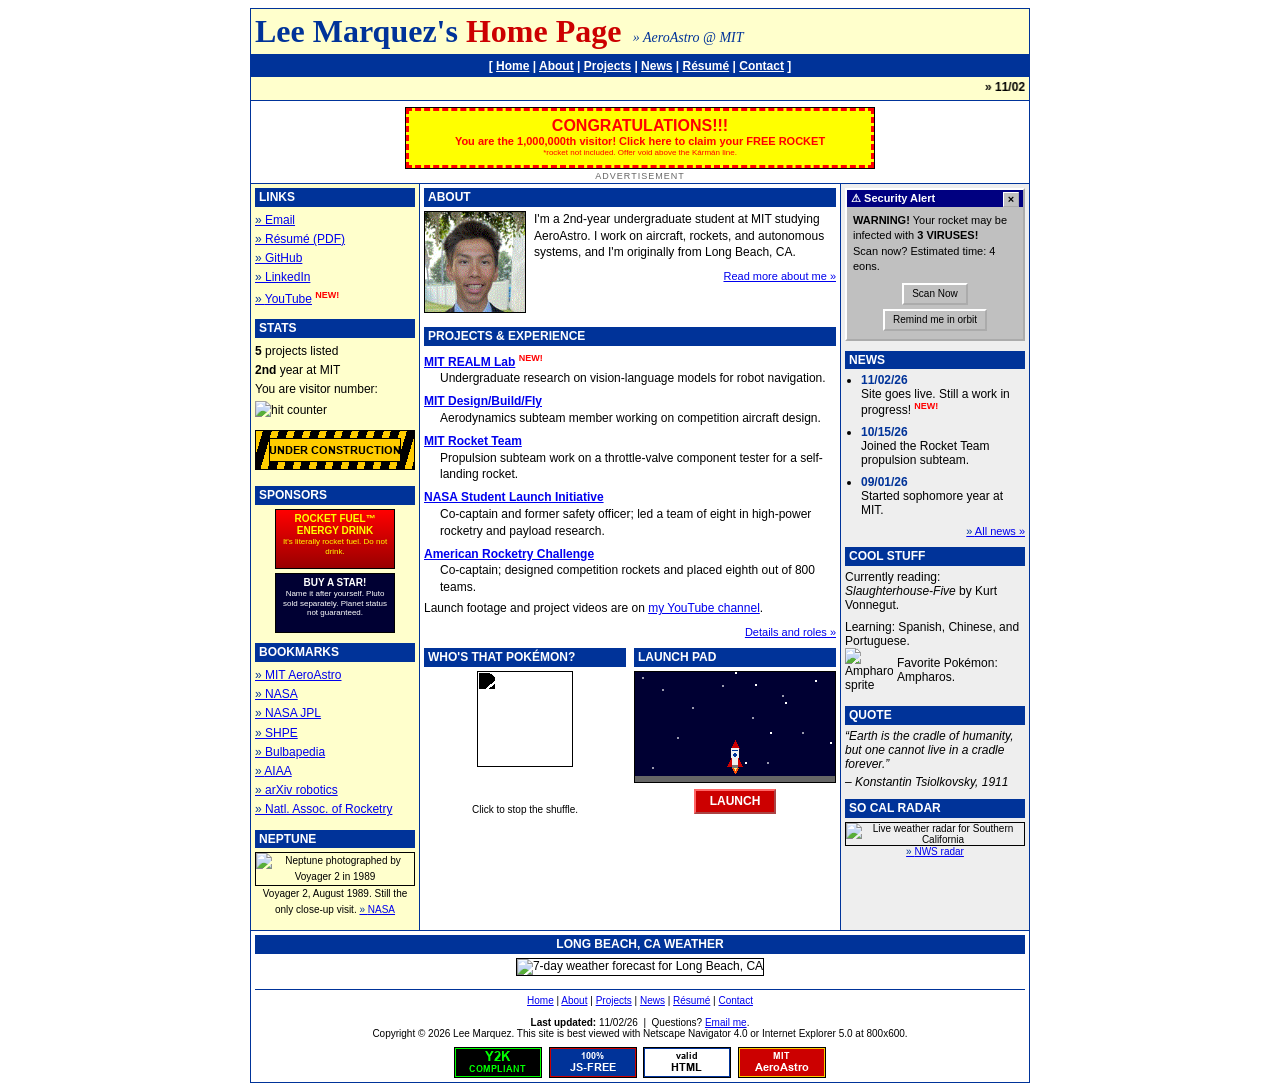
==== index.html @ 232dcd67 "Add satire ads, popup chain, fake toolbar, and launch easter eggs - Rotating 468x60 banner of fake a" ====
<!DOCTYPE html>
<html lang="en">
<head>
  <meta charset="UTF-8">
  <meta name="viewport" content="width=device-width, initial-scale=1.0">
  <meta name="description" content="Lee Marquez, aerospace engineering student.">
  <title>Lee Marquez's Home Page</title>
  <link rel="icon" href="favicon.ico">
  <link rel="stylesheet" href="style.css">
</head>
<body>
<!-- Hidden switches for the toys. They live up here so the whole page can react to them
     (see "cross-toy easter eggs" in style.css). Order matters for the CSS: popup switches first, then launch. -->
<!-- Which popup is showing: s1 Security Alert, s2 Are you sure, s3 Install Toolbar, s0 none. -->
<input type="radio" name="stage" id="s1" checked autocomplete="off">
<input type="radio" name="stage" id="s2" autocomplete="off">
<input type="radio" name="stage" id="s3" autocomplete="off">
<input type="radio" name="stage" id="s0" autocomplete="off">
<input type="checkbox" id="install" autocomplete="off">
<input type="checkbox" id="tbclose" autocomplete="off">
<input type="checkbox" id="tbsearch" autocomplete="off">
<input type="checkbox" id="moresearch" autocomplete="off">
<input type="checkbox" id="blocker" autocomplete="off">
<input type="radio" name="pop" id="pop0" checked autocomplete="off">
<input type="radio" name="pop" id="popscan" autocomplete="off">
<input type="radio" name="pop" id="popremind" autocomplete="off">
<input type="radio" name="pop" id="popcancel" autocomplete="off">
<input type="checkbox" id="launch" autocomplete="off">
<!-- Hidden until liftoff, then streaks across the whole page. -->
<img class="flyer" src="Images/rocket.gif" alt="" width="32" height="72">

<!-- ===================== HEADER (same on every page) ===================== -->
<table class="page" width="100%" cellspacing="0" cellpadding="4">
<tr>
  <td class="logo" colspan="3">
    <a class="sitename" href="index.html">Lee Marquez's <span class="alt">Home Page</span></a>
    <span class="tagline">&raquo; AeroAstro @ MIT</span>
  </td>
</tr>
<tr>
  <td class="nav" colspan="3">
    <b>[</b> <a href="index.html">Home</a> <b>|</b>
    <a href="about.html">About</a> <b>|</b>
    <a href="projects.html">Projects</a> <b>|</b>
    <a href="news.html">News</a> <b>|</b>
    <a href="resume26.pdf">R&eacute;sum&eacute;</a> <b>|</b>
    <a href="contact.html">Contact</a> <b>]</b>
  </td>
</tr>

<!-- ===================== FAKE TOOLBAR (appears after "installing" it from the third popup) ===================== -->
<tr class="toolbar tb-main">
  <td colspan="3">
    <!-- Search shows results. "+13 more" adds a row of search bars. Weather jumps to the forecast. The blocker hides every popup. -->
    <b>TurboThrust Toolbar</b>
    <span class="tb-search"><input type="text" placeholder="Search the web"> <label for="tbsearch" class="tb-btn">Search</label></span>
    <a href="#weather" class="tb-item">&#9728; 72&deg;F Long Beach</a>
    <label for="blocker" class="tb-item">Pop-up blocker: <b class="blk-off">OFF</b><b class="blk-on">ON</b></label>
    <label for="moresearch" class="tb-item tb-more"><span class="more-off">+13 more &raquo;</span><span class="more-on">&laquo; That's enough</span></label>
    <label for="tbclose" class="x tb-x" title="Remove toolbar">&times;</label>
  </td>
</tr>
<!-- The "+13 more": twelve search bars and a second weather widget. -->
<tr class="toolbar tb-extra">
  <td colspan="3">
    <input type="text" placeholder="Search"> <input type="text" placeholder="Search"> <input type="text" placeholder="Search"> <input type="text" placeholder="Search">
    <input type="text" placeholder="Search"> <input type="text" placeholder="Search"> <input type="text" placeholder="Search"> <input type="text" placeholder="Search">
    <input type="text" placeholder="Search"> <input type="text" placeholder="Search"> <input type="text" placeholder="Search"> <input type="text" placeholder="Search">
    <a href="#weather" class="tb-item">&#9728; 72&deg;F Long Beach</a>
  </td>
</tr>
<tr class="toolbar tb-results">
  <td colspan="3">
    <b>Sponsored:</b>
    <a href="https://www.youtube.com/watch?v=dQw4w9WgXcQ">Claim your FREE ROCKET</a> &middot;
    <a href="https://www.youtube.com/watch?v=dQw4w9WgXcQ">Download More Thrust</a> &middot;
    <a href="https://www.youtube.com/watch?v=dQw4w9WgXcQ">Hot satellites in your orbit</a> &middot;
    <a href="https://ejgomez.com/">Some guy named Ernesto</a> &middot;
    <a href="https://sigmanu.mit.edu/">Sigma Nu at MIT</a><br>
    <b>Results:</b>
    <a href="projects.html">Projects &amp; experience</a> &middot;
    <a href="about.html">About Lee</a> &middot;
    <a href="news.html">News</a> &middot;
    <a href="contact.html">Contact</a>
    &nbsp; Did you mean: <a href="projects.html"><i>rockets</i></a>?
  </td>
</tr>

<!-- ===================== TICKER ===================== -->
<tr>
  <td class="ticker" colspan="3">
    <!-- Scrolling headlines. Keep it to the newest two or three news items. -->
    <marquee scrollamount="3">
      <span class="onlaunch"><b class="breaking">&raquo; BREAKING:</b> A rocket has launched from this page. Officials ask that you watch it on YouTube. &nbsp;&nbsp;&nbsp;</span>
      <b>&raquo; 11/02/26:</b> Site goes live! &nbsp;&nbsp;&nbsp;
      <b>&raquo; 10/15/26:</b> Joined the Rocket Team propulsion subteam. &nbsp;&nbsp;&nbsp;
      <b>&raquo;</b> Welcome to my home page. Sign in, look around, and come back soon!
    </marquee>
  </td>
</tr>

<!-- ===================== SPONSOR BANNER (fake ads, all satire) ===================== -->
<tr>
  <td class="adrow" colspan="3">
    <!-- Rotating 468x60 banner, pure CSS: the stack slides up one ad every 5 seconds.
         Every ad links to a certain music video. To add an ad, copy an <a class="ad"> block,
         give it a new adN class in style.css, and update the three numbers marked AD COUNT. -->
    <div class="banner">
      <div class="adstack">
        <a class="ad ad1" href="https://www.youtube.com/watch?v=dQw4w9WgXcQ" title="You did not win"><big><span class="blink">CONGRATULATIONS!!!</span></big>You are the 1,000,000th visitor! Click here to claim your FREE ROCKET<small>*rocket not included. Offer void above the K&aacute;rm&aacute;n line.</small></a>
        <a class="ad ad2" href="https://www.youtube.com/watch?v=dQw4w9WgXcQ" title="Not medical advice"><big>Tired of GRAVITY?</big>Ask your doctor about ESCAPE VELOCITY&trade;<small>Side effects may include leaving Earth. 11.2 km/s. Results may vary.</small></a>
        <a class="ad ad3" href="https://www.youtube.com/watch?v=dQw4w9WgXcQ" title="Delta-v charges may apply"><big><span class="blink">HOT SATELLITES</span> IN YOUR ORBIT</big>want to RENDEZVOUS with you tonight!<small>Must be 18+ and within 400 km. Delta-v charges may apply.</small></a>
        <a class="ad ad4" href="https://www.youtube.com/watch?v=dQw4w9WgXcQ" title="It does not work like that"><big>DOWNLOAD MORE THRUST</big>Only $19.99/month. No hardware required!<small>Compatible with Windows 98 and Saturn V.</small></a>
        <a class="ad ad5" href="https://www.youtube.com/watch?v=dQw4w9WgXcQ" title="Splash"><img src="https://raw.githubusercontent.com/PokeAPI/sprites/master/sprites/pokemon/129.png" alt="" width="48" height="48"><big><span class="blink">PUNCH THE MAGIKARP</span></big>and WIN a SHINY AMPHAROS!<small>Magikarp used Splash. Nothing happened. 1 in 8192 odds.</small></a>
        <!-- This one only shows up after the launch pad fires. -->
        <a class="ad ad7 onlaunch" href="https://www.youtube.com/watch?v=dQw4w9WgXcQ" title="Too late"><big><span class="blink">WAS THAT YOUR ROCKET?!</span></big>Call 1-800-SPLASHDOWN for ROCKET INSURANCE<small>Coverage begins one (1) business day after liftoff.</small></a>
        <a class="ad ad6" href="https://ejgomez.com/mancala/" title="A real link, for once"><big>PLAY MANCALA ONLINE!</big>100% FREE and 100% AD-FREE<small>This is an ad. Seeds not included. ejgomez.com/mancala</small></a>
      </div>
    </div>
    <span class="adlabel">advertisement</span>
  </td>
</tr>

<!-- ===================== BODY: 3 COLUMNS ===================== -->
<tr valign="top">

  <!-- ---------- LEFT COLUMN ---------- -->
  <td class="left" width="160">
    <div class="bar">links</div>
    <a href="mailto:leexum@mit.edu">Email</a><br>
    <a href="resume26.pdf">R&eacute;sum&eacute; (PDF)</a><br>
    <a href="https://github.com/leeneptune">GitHub</a><br>
    <a href="https://www.linkedin.com/in/leemarquez/">LinkedIn</a><br>
    <a href="https://www.youtube.com/@leemarquez8995">YouTube</a> <span class="new">NEW!</span><br>

    <div class="bar">stats</div>
    <b>5</b> projects listed<br>
    <b>2nd</b> year at MIT<br>
    You are visitor number:<br>
    <!-- Live hit counter image from hits.sh; it counts every time the image loads. -->
    <img class="counter" src="https://hits.sh/leeneptune.github.io.svg?label=visitors&amp;color=003399&amp;labelColor=cc0000&amp;style=flat-square" alt="hit counter">

    <p class="badge"><img src="Images/underconstruction.gif" alt="Under construction" width="160" height="40"></p>

    <div class="bar">sponsors</div>
    <!-- Fake 120x60 button ads. Satire. They go to a certain music video. -->
    <a class="sponsor sp1" href="https://www.youtube.com/watch?v=dQw4w9WgXcQ">ROCKET FUEL&trade;<br>ENERGY DRINK<br><small>It's literally rocket fuel. Do not drink.</small></a>
    <a class="sponsor sp2" href="https://www.youtube.com/watch?v=dQw4w9WgXcQ">BUY A STAR!<br><small>Name it after yourself. Pluto sold separately. Planet status not guaranteed.</small></a>

    <div class="bar">bookmarks</div>
    <!-- Template: <a href="#">Name</a><br> -->
    <a href="https://aeroastro.mit.edu/">MIT AeroAstro</a><br>
    <a href="https://www.nasa.gov/">NASA</a><br>
    <a href="https://www.jpl.nasa.gov/">NASA JPL</a><br>
    <a href="https://shpe.org/">SHPE</a><br>
    <a href="https://bulbapedia.bulbagarden.net/">Bulbapedia</a><br>
    <a href="https://www.aiaa.org/">AIAA</a><br>
    <a href="https://arxiv.org/list/cs.RO/recent">arXiv robotics</a><br>
    <a href="https://www.nar.org/">Natl. Assoc. of Rocketry</a><br>

    <div class="bar">neptune</div>
    <!-- Voyager 2's full-disk portrait of Neptune, 1989, from the NASA image library (PIA01492). -->
    <p class="live"><img src="https://images-assets.nasa.gov/image/PIA01492/PIA01492~small.jpg" alt="Neptune photographed by Voyager 2 in 1989" width="150" height="150"><br>
    Voyager 2, August 1989. Still the only close-up visit. <a href="https://images.nasa.gov/details/PIA01492">NASA</a></p>
  </td>

  <!-- ---------- CENTER COLUMN ---------- -->
  <td class="center">
    <div class="bar">about</div>
    <img class="photo" src="Images/portrait.gif" alt="Portrait of Lee Marquez" width="100" align="left">
    <p>I'm a 2nd-year undergraduate student at MIT studying AeroAstro. I work on aircraft,
    rockets, and autonomous systems, and I'm originally from Long Beach, CA.</p>
    <p class="more"><a href="about.html">Read more about me &raquo;</a></p>
    <br clear="all">

    <div class="bar">projects &amp; experience</div>
    <!-- Template:
      <dt><a href="#">Name</a></dt>
      <dd>One-line description.</dd>
    -->
    <dl class="projects">
      <dt><a href="https://aeroastro.mit.edu/realm/">MIT REALM Lab</a> <span class="new">NEW!</span></dt>
      <dd>Undergraduate research on vision-language models for robot navigation.</dd>

      <dt><a href="https://web.mit.edu/dbf/www/">MIT Design/Build/Fly</a></dt>
      <dd>Aerodynamics subteam member working on competition aircraft design.</dd>

      <dt><a href="https://rocketry.mit.edu/home">MIT Rocket Team</a></dt>
      <dd>Propulsion subteam work on a throttle-valve component tester for a self-landing rocket.</dd>

      <dt><a href="https://www.nasa.gov/learning-resources/nasa-student-launch/">NASA Student Launch Initiative</a></dt>
      <dd>Co-captain and former safety officer; led a team of eight in high-power rocketry and payload research.</dd>

      <dt><a href="https://www.rocketrychallenge.org/">American Rocketry Challenge</a></dt>
      <dd>Co-captain; designed competition rockets and placed eighth out of 800 teams.</dd>
    </dl>
    <p>Launch footage and project videos are on <a href="https://www.youtube.com/@leemarquez8995">my YouTube channel</a>.</p>
    <p class="more"><a href="projects.html">Details and roles &raquo;</a></p>

    <!-- Two toy boxes side by side. Both are checkbox + CSS tricks, no scripts. -->
    <table class="toys" width="100%" cellspacing="0" cellpadding="0">
    <tr valign="top">
      <td width="50%">
        <div class="bar">who's that pok&eacute;mon?</div>
        <!-- The reel shuffles through these silhouettes; clicking freezes one and reveals it.
             To add a Pokemon, copy a <span class="mon"> line and update the three numbers in style.css marked REEL COUNT. -->
        <div class="wtp">
          <!-- Three states, one radio each: 0 shuffling, 1 stopped, 2 revealed. Each click advances to the next. -->
          <input type="radio" name="wtp" id="wtp0" checked autocomplete="off">
          <input type="radio" name="wtp" id="wtp1" autocomplete="off">
          <input type="radio" name="wtp" id="wtp2" autocomplete="off">
          <div class="wtp-box">
            <span class="reel">
              <span class="mon"><img src="https://raw.githubusercontent.com/PokeAPI/sprites/master/sprites/pokemon/1.png" alt="" width="96" height="96"><br><b>It's Bulbasaur!</b></span>
              <span class="mon"><img src="https://raw.githubusercontent.com/PokeAPI/sprites/master/sprites/pokemon/4.png" alt="" width="96" height="96"><br><b>It's Charmander!</b></span>
              <span class="mon"><img src="https://raw.githubusercontent.com/PokeAPI/sprites/master/sprites/pokemon/6.png" alt="" width="96" height="96"><br><b>It's Charizard!</b></span>
              <span class="mon"><img src="https://raw.githubusercontent.com/PokeAPI/sprites/master/sprites/pokemon/7.png" alt="" width="96" height="96"><br><b>It's Squirtle!</b></span>
              <span class="mon"><img src="https://raw.githubusercontent.com/PokeAPI/sprites/master/sprites/pokemon/25.png" alt="" width="96" height="96"><br><b>It's Pikachu!</b></span>
              <span class="mon"><img src="https://raw.githubusercontent.com/PokeAPI/sprites/master/sprites/pokemon/39.png" alt="" width="96" height="96"><br><b>It's Jigglypuff!</b></span>
              <span class="mon"><img src="https://raw.githubusercontent.com/PokeAPI/sprites/master/sprites/pokemon/52.png" alt="" width="96" height="96"><br><b>It's Meowth!</b></span>
              <span class="mon"><img src="https://raw.githubusercontent.com/PokeAPI/sprites/master/sprites/pokemon/54.png" alt="" width="96" height="96"><br><b>It's Psyduck!</b></span>
              <span class="mon"><img src="https://raw.githubusercontent.com/PokeAPI/sprites/master/sprites/pokemon/94.png" alt="" width="96" height="96"><br><b>It's Gengar!</b></span>
              <span class="mon"><img src="https://raw.githubusercontent.com/PokeAPI/sprites/master/sprites/pokemon/129.png" alt="" width="96" height="96"><br><b>It's Magikarp!</b></span>
              <span class="mon"><img src="https://raw.githubusercontent.com/PokeAPI/sprites/master/sprites/pokemon/130.png" alt="" width="96" height="96"><br><b>It's Gyarados!</b></span>
              <span class="mon"><img src="https://raw.githubusercontent.com/PokeAPI/sprites/master/sprites/pokemon/131.png" alt="" width="96" height="96"><br><b>It's Lapras!</b></span>
              <span class="mon"><img src="https://raw.githubusercontent.com/PokeAPI/sprites/master/sprites/pokemon/133.png" alt="" width="96" height="96"><br><b>It's Eevee!</b></span>
              <span class="mon"><img src="https://raw.githubusercontent.com/PokeAPI/sprites/master/sprites/pokemon/143.png" alt="" width="96" height="96"><br><b>It's Snorlax!</b></span>
              <span class="mon"><img src="https://raw.githubusercontent.com/PokeAPI/sprites/master/sprites/pokemon/149.png" alt="" width="96" height="96"><br><b>It's Dragonite!</b></span>
              <span class="mon"><img src="https://raw.githubusercontent.com/PokeAPI/sprites/master/sprites/pokemon/150.png" alt="" width="96" height="96"><br><b>It's Mewtwo!</b></span>
              <span class="mon"><img src="https://raw.githubusercontent.com/PokeAPI/sprites/master/sprites/pokemon/151.png" alt="" width="96" height="96"><br><b>It's Mew!</b></span>
              <span class="mon"><img src="https://raw.githubusercontent.com/PokeAPI/sprites/master/sprites/pokemon/155.png" alt="" width="96" height="96"><br><b>It's Cyndaquil!</b></span>
              <span class="mon"><img src="https://raw.githubusercontent.com/PokeAPI/sprites/master/sprites/pokemon/158.png" alt="" width="96" height="96"><br><b>It's Totodile!</b></span>
              <span class="mon"><img src="https://raw.githubusercontent.com/PokeAPI/sprites/master/sprites/pokemon/179.png" alt="" width="96" height="96"><br><b>It's Mareep!</b></span>
              <span class="mon"><img src="https://raw.githubusercontent.com/PokeAPI/sprites/master/sprites/pokemon/196.png" alt="" width="96" height="96"><br><b>It's Espeon!</b></span>
              <span class="mon"><img src="https://raw.githubusercontent.com/PokeAPI/sprites/master/sprites/pokemon/197.png" alt="" width="96" height="96"><br><b>It's Umbreon!</b></span>
              <span class="mon"><img src="https://raw.githubusercontent.com/PokeAPI/sprites/master/sprites/pokemon/248.png" alt="" width="96" height="96"><br><b>It's Tyranitar!</b></span>
              <span class="mon"><img src="https://raw.githubusercontent.com/PokeAPI/sprites/master/sprites/pokemon/249.png" alt="" width="96" height="96"><br><b>It's Lugia!</b></span>
              <span class="mon"><img src="https://raw.githubusercontent.com/PokeAPI/sprites/master/sprites/pokemon/250.png" alt="" width="96" height="96"><br><b>It's Ho-Oh!</b></span>
            </span>
            <label for="wtp1" class="wl wl1" title="Click to stop"></label>
            <label for="wtp2" class="wl wl2" title="Click to reveal"></label>
            <label for="wtp0" class="wl wl0" title="Click to shuffle again"></label>
          </div>
          <p class="wtp-hint h0">Click to stop the shuffle.</p>
          <p class="wtp-hint h1">Who is it? Click to reveal.</p>
          <p class="wtp-hint h2">Click again to shuffle.</p>
        </div>
      </td>
      <td width="50%">
        <div class="bar">launch pad</div>
        <div class="launch">
          <div class="pad">
            <span class="stars"></span>
            <span class="smoke"></span>
            <span class="count"></span>
            <img class="rocket" src="Images/rocket.gif" alt="Rocket" width="16" height="36">
            <span class="ground"></span>
            <!-- Appears after liftoff. -->
            <a class="watch" href="https://www.youtube.com/@leemarquez8995">Watch the real launches<br>on YouTube &raquo;</a>
          </div>
          <label for="launch" class="btn"></label>
        </div>
      </td>
    </tr>
    </table>
  </td>

  <!-- ---------- RIGHT COLUMN ---------- -->
  <td class="right" width="180">
    <!-- Fake Windows 95 popups. The stage radios (#s1 #s2 #s3 #s0) and the body radios (#pop0 #popscan #popremind #popcancel)
         are at the top of <body>. The x on each popup moves to the next stage: alert, are you sure, toolbar, then none.
         Installing from the third (#install) adds the toolbar under the nav; closing the finished install reopens this one.
         The scan never finishes. The reminder fires when the launch pad toy's #launch box is checked. -->
    <div class="popup popup1">
      <div class="title"><label for="s2" class="x x1" title="Close">&times;</label><label for="s0" class="x x2" title="Close">&times;</label>&#9888; Security Alert</div>

      <div class="body b0">
        <b>WARNING!</b> Your rocket may be infected with <b class="blink">3 VIRUSES!</b><br>
        Scan now? Estimated time: 4 eons.
        <div class="buttons95"><label for="popscan">Scan Now</label> <label for="popremind">Remind me in orbit</label></div>
      </div>

      <div class="body bscan">
        Scanning <span class="scanpart"></span><br>
        <div class="progress"><span class="fill"></span></div>
        <span class="pct"></span> complete<br>Threats found: <b class="threats"></b><br>
        <small>Time remaining: <span class="eta"></span></small>
        <div class="buttons95"><label for="popcancel">Cancel</label></div>
      </div>

      <div class="body bcancel">
        <b>Scan cancelled.</b> <b class="blink">3 VIRUSES</b> remain on your rocket. Would you like to try again?
        <div class="buttons95"><label for="popscan">Scan Now</label> <label for="popremind">Remind me in orbit</label></div>
      </div>

      <div class="body bremind">
        <span class="orbit0">Reminder set. We'll check back when you reach orbit.<br>
        Current altitude: 0 km. <span class="blink">Waiting...</span><br>
        <small>Hint: there is a launch pad on this page.</small></span>
        <span class="orbit1"><b>You are in orbit!</b> Your rocket <b>still</b> has <b class="blink">3 VIRUSES!</b> They came with you.
        <div class="buttons95"><label for="popscan">Scan Now</label></div></span>
      </div>
    </div>

    <!-- Second popup. "Go back" returns to the alert; x and "I'm sure" go on to the toolbar offer. -->
    <div class="popup popup2">
      <div class="title"><label for="s3" class="x" title="Close">&times;</label>&#9888; Are you sure?</div>
      <div class="body b2">
        Closing that window may leave your rocket unprotected.<br>
        <b class="blink">3 VIRUSES</b> remain.
        <div class="buttons95"><label for="s1">Go back</label> <label for="s3">I'm sure</label></div>
      </div>
    </div>

    <!-- Third popup. Its x ends the chain. Install (#install) runs a fake 4-second install, then the toolbar
         appears. Close on the finished install brings the alert back, whose x then just closes it (s0). -->
    <div class="popup popup3">
      <div class="title"><label for="s0" class="x" title="Close">&times;</label>&#9881; <span class="t-ask">Install Toolbar?</span><span class="t-inst">TurboThrust Setup</span></div>
      <div class="body b2">
        Install the <b>TurboThrust Toolbar</b>? Includes a search bar, a weather widget, and 13 more.
        <div class="buttons95"><label for="install">Install</label> <label for="install">Install</label></div>
      </div>
      <div class="body b-install">
        <span class="inst-status"></span>
        <div class="progress"><span class="fill inst-fill"></span></div>
        <span class="inst-pct"></span> complete
        <div class="buttons95"><label for="s1" class="inst-close">Close</label></div>
      </div>
    </div>

    <div class="bar">news</div>
    <!-- Latest three only. Full history lives on news.html. Template: <li><b>MM/DD/YY</b><br>Text.</li> -->
    <ul class="news">
      <li><b>11/02/26</b><br>Site goes live. Still a work in progress! <span class="new">NEW!</span></li>
      <li><b>10/15/26</b><br>Joined the Rocket Team propulsion subteam.</li>
      <li><b>09/01/26</b><br>Started sophomore year at MIT.</li>
    </ul>
    <p class="more"><a href="news.html">All news &raquo;</a></p>

    <div class="bar">cool stuff</div>
    <!-- One <p> per item. Add or remove lines freely. -->
    <p>Currently reading: <i>Slaughterhouse-Five</i> by Kurt Vonnegut.</p>
    <p>Learning: Spanish, Chinese, and Portuguese.</p>
    <!-- Sprite comes from the PokeAPI sprite repo. Change the number at the end of the URL to change the Pokemon (181 = Ampharos). -->
    <p><img class="sprite" src="https://raw.githubusercontent.com/PokeAPI/sprites/master/sprites/pokemon/181.png" alt="Ampharos sprite" width="48" height="48" align="left">Favorite Pok&eacute;mon: Ampharos.<br clear="all"></p>

    <div class="bar">quote</div>
    <p class="quote">&ldquo;Earth is the cradle of humanity, but one cannot live in a cradle forever.&rdquo;</p>
    <p class="quote">&ndash; Konstantin Tsiolkovsky, 1911</p>

    <div class="bar">so cal radar</div>
    <!-- Live radar loop from the National Weather Service, Santa Ana Mountains site (KSOX). -->
    <p class="live"><img src="https://radar.weather.gov/ridge/standard/KSOX_0.gif" alt="Live weather radar for Southern California" width="170" height="156"><br>
    <a href="https://radar.weather.gov/station/KSOX/standard">NWS radar</a></p>
  </td>

</tr>

<!-- ===================== WEATHER STRIP ===================== -->
<tr>
  <td class="weather" colspan="3" id="weather">
    <div class="bar">long beach, ca weather</div>
    <!-- 7-day forecast image from 7timer.info. Change lat/lon in the URL to move it. -->
    <img src="https://www.7timer.info/bin/civillight.php?lon=-118.19&amp;lat=33.77&amp;ac=0&amp;lang=en&amp;unit=british&amp;output=internal&amp;tzshift=0" alt="7-day weather forecast for Long Beach, CA" width="500" height="120">
  </td>
</tr>

<!-- ===================== FOOTER (same on every page) ===================== -->
<tr>
  <td class="footer" colspan="3">
    <hr>
    <a href="index.html">Home</a> |
    <a href="about.html">About</a> |
    <a href="projects.html">Projects</a> |
    <a href="news.html">News</a> |
    <a href="resume26.pdf">R&eacute;sum&eacute;</a> |
    <a href="contact.html">Contact</a>
    <br><br>
    <b>Last updated:</b> 11/02/26 &nbsp;|&nbsp; Questions? <a href="mailto:leexum@mit.edu">Email me</a>.
    <br>
    Copyright &copy; 2026 Lee Marquez. This site is best viewed with Netscape Navigator 4.0 or Internet Explorer 5.0 at 800x600.
    <p class="buttons">
      <!-- 88x31 buttons live in Images/buttons/. Add an <img> here to add one. -->
      <img src="Images/buttons/y2k.gif" alt="Y2K compliant" width="88" height="31">
      <img src="Images/buttons/nojs.gif" alt="100% JavaScript-free" width="88" height="31">
      <img src="Images/buttons/html.gif" alt="Valid HTML" width="88" height="31">
      <a href="https://aeroastro.mit.edu/"><img src="Images/buttons/aeroastro.gif" alt="MIT AeroAstro" width="88" height="31"></a>
    </p>
  </td>
</tr>
</table>

</body>
</html>
---- style.css ----
/* 1990s portal look: white page, navy bars, small Verdana. */

html { color-scheme: light; }

body {
  margin: 8px;
  background: #ffffff;
  color: #000000;
  font-family: Verdana, Arial, Helvetica, sans-serif;
  font-size: 12px;
}

p { margin: 4px 0 8px; }

a:link    { color: #0000ee; }
a:visited { color: #551a8b; }
a:active  { color: #ff0000; }

/* Page table */
table.page { max-width: 780px; margin: 0 auto; border: 1px solid #003399; }

/* Header */
td.logo { background: #ffffcc; border-bottom: 1px solid #003399; }
.sitename, .sitename:link, .sitename:visited { font-family: "Times New Roman", Times, serif; font-size: 32px; font-weight: bold; color: #003399; text-decoration: none; }
.sitename .alt { color: #cc0000; }
.tagline { font-family: "Times New Roman", Times, serif; font-size: 14px; font-style: italic; color: #003399; margin-left: 8px; }

td.nav { background: #003399; color: #ffffff; font-weight: bold; text-align: center; }
td.nav a:link, td.nav a:visited { color: #ffffff; }

/* Columns */
td.left   { background: #ffffcc; border-right: 1px solid #003399; line-height: 1.6; }
td.center { line-height: 1.4; }
td.right  { background: #eeeeee; border-left: 1px solid #003399; }

/* Sidebar links get a little arrow, MSN style */
td.left a::before, td.right a::before { content: "\00bb\00a0"; color: #003399; }

/* Sub-page content (single wide column) */
td.content { line-height: 1.4; padding: 4px 12px 12px; }
td.content ul { margin: 4px 0 8px; padding-left: 20px; }
.newslist { margin: 4px 0; padding-left: 20px; }
.newslist li { margin-bottom: 6px; }
.newslist b { color: #003399; }

/* "more" links under each home-page box */
.more { text-align: right; margin: 4px 0 8px; font-size: 11px; }

/* Section heading bars */
.bar {
  background: #003399;
  color: #ffffff;
  font-weight: bold;
  text-transform: uppercase;
  padding: 1px 4px;
  margin: 10px 0 4px;
  line-height: 1.4;
}
.bar:first-child { margin-top: 0; }

/* "NEW!" badge */
.new { color: #ff0000; font-size: 9px; font-weight: bold; vertical-align: super; }

/* About photo */
.photo { margin: 0 8px 4px 0; border: 1px solid #000000; }

/* Projects */
.projects { margin: 0; }
.projects dt { margin-top: 6px; font-weight: bold; }
.projects dd { margin: 0 0 0 16px; }

/* News */
.news { margin: 0; padding-left: 16px; }
.news li { margin-bottom: 8px; }
.news b { color: #003399; }

/* Hit counter badge */
.counter { margin-top: 2px; vertical-align: middle; }

/* Weather strip */
td.weather { text-align: center; border-top: 1px solid #003399; }
td.weather .bar { margin-top: 0; }
td.weather img { max-width: 100%; height: auto; border: 1px solid #000000; }

/* Footer */
td.footer { text-align: center; font-size: 10px; }
td.footer hr { border: 0; border-top: 1px solid #003399; }

/* Phones: stack the three columns. */
@media (max-width: 600px) {
  table.page, table.page tr, table.page td { display: block; width: auto; }
  td.left, td.right { border: 0; }
}

/* 404 page */
.big { font-size: 14px; }

/* Scrolling ticker under the nav */
td.ticker { background: #ffffcc; border-bottom: 1px solid #003399; padding: 3px 4px; font-size: 12px; }
.breaking { color: #cc0000; }
td.ticker marquee { width: 100%; }

/* Under construction badge */
.badge { text-align: center; margin: 10px 0 4px; }

/* Pokemon sprite */
.sprite { margin: -8px 4px 0 0; image-rendering: pixelated; }

/* 88x31 buttons in the footer */
.buttons { margin: 8px 0 0; }
.buttons img { margin: 0 2px; vertical-align: middle; border: 0; }

/* Live images in the sidebars */
.live { text-align: center; font-size: 10px; margin: 4px 0 8px; }
.live img { border: 1px solid #000000; max-width: 100%; height: auto; }

/* Quote box */
.quote { font-style: italic; margin: 4px 0; }

/* ---- Toy boxes (checkbox + CSS, no scripts) ---- */
table.toys td { padding: 0 4px; }
table.toys td:first-child { padding-left: 0; }
table.toys td:last-child { padding-right: 0; }

/* Who's that Pokemon: three radio states (shuffle / stopped / revealed), one click each. */
.wtp { text-align: center; }
.wtp input { display: none; }
.wtp-box { position: relative; width: 96px; height: 130px; margin: 0 auto; overflow: hidden; }
/* REEL COUNT: width = 96 x N, steps(N), translateX(-96 x N). N = 25 now. */
.reel { display: block; white-space: nowrap; width: 2400px; font-size: 0; animation: shuffle 12.5s steps(25, end) infinite; }
.mon { display: inline-block; width: 96px; height: 130px; white-space: normal; vertical-align: top; font-size: 11px; line-height: 1.2; }
.mon img { image-rendering: pixelated; filter: brightness(0); transition: filter 0.3s; }
.mon b { visibility: hidden; color: #003399; }
.wl { position: absolute; top: 0; left: 0; width: 100%; height: 100%; cursor: pointer; display: none; }
#wtp0:checked ~ .wtp-box .wl1 { display: block; }
#wtp1:checked ~ .wtp-box .wl2 { display: block; }
#wtp2:checked ~ .wtp-box .wl0 { display: block; }
#wtp1:checked ~ .wtp-box .reel, #wtp2:checked ~ .wtp-box .reel { animation-play-state: paused; }
#wtp2:checked ~ .wtp-box .mon img { filter: none; }
#wtp2:checked ~ .wtp-box .mon b { visibility: visible; }
.wtp-hint { font-size: 10px; margin: 2px 0 0; display: none; }
#wtp0:checked ~ .h0, #wtp1:checked ~ .h1, #wtp2:checked ~ .h2 { display: block; }
@keyframes shuffle {
  from { transform: translateX(0); }
  to   { transform: translateX(-2400px); }
}

/* Launch pad (the #launch checkbox sits at the top of <body>) */
#launch { display: none; }
.launch { text-align: center; }
.pad { position: relative; height: 110px; background: #000033; border: 1px solid #000000; overflow: hidden; }
.stars { position: absolute; top: 0; left: 0; width: 100%; height: 100%; color: #ffffff; }
.stars::before, .stars::after {
  content: ""; position: absolute; width: 2px; height: 2px; background: #ffffff;
  box-shadow: 20px 12px, 50px 30px, 80px 8px, 110px 40px, 140px 18px, 35px 60px, 95px 70px, 125px 85px, 160px 55px, 10px 90px;
  animation: twinkle 1.2s steps(2, end) infinite;
}
.stars::after { left: 7px; top: 5px; animation-delay: 0.6s; opacity: 0.6; }
.ground { position: absolute; left: 0; right: 0; bottom: 0; height: 6px; background: #666666; }
.rocket { position: absolute; left: 50%; bottom: 6px; margin-left: -8px; image-rendering: pixelated; }
.smoke { position: absolute; left: 50%; bottom: 0; width: 10px; height: 10px; margin-left: -5px; border-radius: 50%; background: #bbbbbb; opacity: 0;
  box-shadow: -12px 2px 0 2px #999999, 12px 2px 0 2px #999999, -24px 6px 0 1px #777777, 24px 6px 0 1px #777777; }
.count { position: absolute; top: 8px; left: 0; right: 0; color: #ffff00; font-weight: bold; font-size: 20px; font-family: "Courier New", Courier, monospace; }
.count::after { content: ""; }
.btn { display: inline-block; margin-top: 6px; padding: 2px 14px; background: #cc0000; color: #ffffff; font-weight: bold; border: 2px outset #ff6666; cursor: pointer; }
.btn:active { border-style: inset; }
.btn::after { content: "LAUNCH"; }
.watch { position: absolute; left: 0; right: 0; top: 50px; color: #ffff00; font-weight: bold; font-size: 11px; visibility: hidden; }
.watch:link, .watch:visited { color: #ffff00; }
.flyer { position: fixed; left: 0; bottom: 0; visibility: hidden; z-index: 99; pointer-events: none; image-rendering: pixelated; }

/* ---- when launched ---- */
/* One launch per visit: the button goes dead after liftoff. Reload the page for another. */
#launch:checked ~ table.page .btn::after { content: "LAUNCHED"; }
#launch:checked ~ table.page .btn { background: #999999; border-color: #cccccc; color: #eeeeee; cursor: default; pointer-events: none; }
#launch:checked ~ table.page .count::after { animation: countdown 4s steps(1, end) forwards, blink 0.25s steps(2, end) 16; }
#launch:checked ~ table.page .count { animation: rainbow 0.5s linear 3s infinite; }
#launch:checked ~ table.page .rocket { animation: rumble 0.08s linear 0s 38 alternate, liftoff 0.6s ease-in 3s forwards; }
#launch:checked ~ table.page .smoke { animation: puff 1.2s ease-out 2.9s forwards; }
#launch:checked ~ table.page .watch { animation: appear 0.1s linear 4.2s forwards; }
#launch:checked ~ table.page { animation: shake 0.6s linear 3s 1; }
#launch:checked ~ .flyer { animation: fly 12s linear 3.3s forwards; }

@keyframes countdown {
  0%   { content: "3"; }
  25%  { content: "2"; }
  50%  { content: "1"; }
  75%  { content: "LIFTOFF!"; }
  100% { content: "LIFTOFF!"; }
}
@keyframes blink { from { visibility: visible; } to { visibility: hidden; } }
@keyframes twinkle { from { opacity: 1; } to { opacity: 0.2; } }
@keyframes rumble { from { transform: translateX(-1px); } to { transform: translateX(1px); } }
@keyframes liftoff { from { transform: translateY(0); } to { transform: translateY(-160px); } }
@keyframes puff { 0% { opacity: 0; transform: scale(0.5); } 20% { opacity: 1; } 100% { opacity: 0; transform: scale(4); } }
@keyframes shake {
  0%, 100% { transform: translate(0, 0); }
  20% { transform: translate(-3px, 2px); }
  40% { transform: translate(3px, -2px); }
  60% { transform: translate(-2px, -3px); }
  80% { transform: translate(2px, 3px); }
}
@keyframes rainbow {
  0% { color: #ff0000; } 25% { color: #ffff00; } 50% { color: #00ff00; } 75% { color: #00ffff; } 100% { color: #ff00ff; }
}
@keyframes appear { to { visibility: visible; } }
/* Three passes across the screen: bottom-left to top-right, then top-left to bottom-right, then bottom-right to top-left.
   The flyer is anchored at the bottom-left corner; the image points up at rotate(0). */
@keyframes fly {
  0%      { visibility: visible; transform: translate(-40px, 80px) rotate(45deg); }
  33.3%   { transform: translate(110vw, -120vh) rotate(45deg); }
  33.31%  { transform: translate(-40px, -120vh) rotate(135deg); }
  66.6%   { transform: translate(110vw, 80px) rotate(135deg); }
  66.61%  { transform: translate(110vw, 80px) rotate(-45deg); }
  99.99%  { visibility: visible; transform: translate(-40px, -120vh) rotate(-45deg); }
  100%    { visibility: hidden; transform: translate(-40px, -120vh) rotate(-45deg); }
}

/* ---- Fake ads (all satire) ---- */
td.adrow { text-align: center; border-bottom: 1px solid #003399; padding: 6px 4px 2px; }
.adlabel { display: block; font-size: 9px; color: #666666; text-transform: uppercase; letter-spacing: 1px; margin-top: 2px; }
.banner { width: 468px; max-width: 100%; height: 60px; margin: 0 auto; overflow: hidden; border: 1px solid #000000; }
/* AD COUNT: N ads, 5s each: duration = 5s x N, steps(N), translateY(-60px x N). N = 6 now. */
.adstack { animation: rotate-ads 30s steps(6, end) infinite; }
.banner:hover .adstack { animation-play-state: paused; }
@keyframes rotate-ads { from { transform: translateY(0); } to { transform: translateY(-360px); } }
.ad { display: block; height: 60px; box-sizing: border-box; padding: 5px 8px; overflow: hidden;
  text-decoration: none; font-family: Arial, Helvetica, sans-serif; font-weight: bold; font-size: 11px; line-height: 1.2; text-align: center; }
.ad big { display: block; font-size: 16px; }
.ad small { display: block; font-size: 8px; font-weight: normal; }
.ad:hover big { text-decoration: underline; }
.ad img { float: left; margin: -2px 4px 0 0; image-rendering: pixelated; }
.blink { animation: blink 0.5s steps(2, end) infinite; }
/* One look per ad. Loud on purpose. */
.ad1, .ad1:link, .ad1:visited { background: #ffff00; color: #ff0000; border: 3px dashed #ff0000; }
.ad2, .ad2:link, .ad2:visited { background: linear-gradient(#003399, #000033); color: #ffffff; }
.ad3, .ad3:link, .ad3:visited { background: #ff00ff; color: #ffff00; }
.ad4, .ad4:link, .ad4:visited { background: repeating-linear-gradient(45deg, #00aa00 0 10px, #007700 10px 20px); color: #ffffff; text-shadow: 1px 1px 0 #000000; }
.ad5, .ad5:link, .ad5:visited { background: #ff6600; color: #ffffff; text-shadow: 1px 1px 0 #000000; }
.ad6, .ad6:link, .ad6:visited { background: radial-gradient(circle at 15% 50%, #3a2210 7px, transparent 8px), radial-gradient(circle at 85% 50%, #3a2210 7px, transparent 8px), #a0683a; color: #fff2cc; border: 2px solid #3a2210; text-shadow: 1px 1px 0 #3a2210; }

/* Sidebar sponsor buttons (120x60) */
.sponsor, .sponsor:link, .sponsor:visited { display: block; width: 120px; height: 60px; box-sizing: border-box; margin: 4px auto; padding: 3px;
  border: 1px solid #000000; text-decoration: none; font-family: Arial, Helvetica, sans-serif; font-weight: bold; font-size: 10px; line-height: 1.2; text-align: center; }
.sponsor small { display: block; font-size: 8px; font-weight: normal; }
td.left .sponsor::before { content: none; }
.sp1, .sp1:link, .sp1:visited { background: linear-gradient(#ff0000, #990000); color: #ffff00; }
.sp2, .sp2:link, .sp2:visited { background: #000033; color: #ffffff; }

/* Fake Windows 95 popups: the stage radios pick which popup shows, the pop radios pick the alert's body. All at the top of <body>. */
#s0, #s1, #s2, #s3, #tbclose, #install, #tbsearch, #moresearch, #blocker, #pop0, #popscan, #popremind, #popcancel { display: none; }
.popup { display: none; }
#s1:checked ~ table.page .popup1, #s2:checked ~ table.page .popup2, #s3:checked ~ table.page .popup3 { display: block; }
.popup { background: #c0c0c0; border: 2px outset #ffffff; margin: 0 0 10px; font-size: 11px; color: #000000; }
.popup .title { background: #000080; color: #ffffff; font-weight: bold; padding: 2px 4px; }
.popup .x { float: right; width: 14px; height: 13px; line-height: 12px; text-align: center; background: #c0c0c0; color: #000000;
  border: 1px outset #ffffff; font-family: Arial, Helvetica, sans-serif; font-size: 11px; cursor: pointer; }
.popup .x:active { border-style: inset; }
.popup .body { padding: 6px; line-height: 1.4; display: none; }
.popup small { font-size: 9px; color: #333333; }
#pop0:checked ~ table.page .popup .b0, #popscan:checked ~ table.page .popup .bscan, #popremind:checked ~ table.page .popup .bremind, #popcancel:checked ~ table.page .popup .bcancel { display: block; }
.popup .buttons95 { text-align: center; padding: 6px 0 0; }
.popup .buttons95 a, .popup .buttons95 a:link, .popup .buttons95 a:visited, .popup .buttons95 label {
  display: inline-block; background: #c0c0c0; color: #000000; border: 2px outset #ffffff; padding: 2px 8px; margin: 2px; text-decoration: none; font-size: 10px; cursor: pointer; }
.popup .buttons95 a::before { content: none; }
.popup .buttons95 a:active, .popup .buttons95 label:active { border-style: inset; }

/* The scan: bar crawls to 99% and stays there, the numbers keep going. Animations restart each time Scan Now is clicked. */
.progress { height: 12px; margin: 4px 0; border: 1px inset #808080; background: #ffffff; overflow: hidden; }
.fill { display: block; height: 100%; width: 0; background: repeating-linear-gradient(90deg, #000080 0 8px, #ffffff 8px 10px); }
.pct::after, .threats::after, .scanpart::after, .eta::after { content: ""; }
#popscan:checked ~ table.page .popup .fill { animation: scanfill 60s linear forwards; }
#popscan:checked ~ table.page .popup .pct::after { animation: scanpct 60s steps(1, end) forwards; }
#popscan:checked ~ table.page .popup .threats::after { animation: threats 90s steps(1, end) forwards; }
#popscan:checked ~ table.page .popup .scanpart::after { animation: scanpart 14s steps(1, end) infinite; }
#popscan:checked ~ table.page .popup .eta::after { animation: eta 60s steps(1, end) forwards; }
@keyframes scanfill { 0% { width: 0; } 10% { width: 40%; } 25% { width: 75%; } 45% { width: 92%; } 70% { width: 98%; } 100% { width: 99%; } }
@keyframes scanpct {
  0% { content: "0%"; } 4% { content: "17%"; } 10% { content: "40%"; } 17% { content: "61%"; } 25% { content: "75%"; }
  35% { content: "86%"; } 45% { content: "92%"; } 58% { content: "96%"; } 70% { content: "98%"; } 85% { content: "99%"; } 100% { content: "99%"; }
}
@keyframes threats {
  0% { content: "3"; } 5% { content: "5"; } 10% { content: "9"; } 16% { content: "17"; } 23% { content: "41"; } 30% { content: "108"; }
  38% { content: "1,337"; } 47% { content: "65,536"; } 56% { content: "999,999"; } 66% { content: "6.02e23"; } 76% { content: "1e100"; } 86% { content: "1.8e308"; } 100% { content: "NaN"; }
}
  42% { content: "1,337"; } 52% { content: "65,536"; } 63% { content: "999,999"; } 75% { content: "1 per atom"; } 88% { content: "\221E"; } 100% { content: "\221E + 1"; }
}
@keyframes scanpart {
  0% { content: "nose cone..."; } 14% { content: "fuel tank..."; } 28% { content: "fins..."; } 42% { content: "guidance computer..."; }
  57% { content: "the vibes..."; } 71% { content: "Neptune..."; } 85% { content: "C:\\WINDOWS\\SYSTEM32..."; } 100% { content: "nose cone..."; }
}
  50% { content: "Ampharos..."; } 62% { content: "the vibes..."; } 75% { content: "Neptune..."; } 87% { content: "C:\\WINDOWS\\SYSTEM32..."; } 100% { content: "nose cone..."; }
}
@keyframes eta {
  0% { content: "4 eons"; } 15% { content: "2 eons"; } 30% { content: "6 months"; } 45% { content: "1 minute"; }
  60% { content: "5 seconds"; } 70% { content: "3 seconds"; } 80% { content: "about 5 minutes"; } 90% { content: "14 years"; } 100% { content: "unknown"; }
}

/* Second popup: hidden until the first one is closed, gone for good once it is closed too. */
.popup2 .b2, .popup3 .b2 { display: block; }

/* Third popup: hidden until the second one is closed. Last one. */

/* Install: the ask body swaps for a 4-second fake install, then the Close button appears. */
.t-inst, .popup3 .b-install { display: none; }
#install:checked ~ table.page .popup3 .t-ask, #install:checked ~ table.page .popup3 .b2 { display: none; }
#install:checked ~ table.page .popup3 .t-inst { display: inline; }
#install:checked ~ table.page .popup3 .b-install { display: block; }
.inst-status::after, .inst-pct::after { content: ""; }
#install:checked ~ table.page .inst-fill { animation: instfill 4s linear forwards; }
#install:checked ~ table.page .inst-status::after { animation: inststatus 4s steps(1, end) forwards; }
#install:checked ~ table.page .inst-pct::after { animation: instpct 4s steps(1, end) forwards; }
.inst-close { visibility: hidden; }
#install:checked ~ table.page .inst-close { animation: appear 0.1s linear 4s forwards; }
@keyframes instfill { from { width: 0; } to { width: 100%; } }
@keyframes inststatus { 0% { content: "Downloading TurboThrust.exe..."; } 45% { content: "Installing 14 search bars..."; } 80% { content: "Checking the weather twice..."; } 100% { content: "Download complete!"; } }
@keyframes instpct { 0% { content: "0%"; } 20% { content: "19%"; } 40% { content: "43%"; } 60% { content: "67%"; } 80% { content: "91%"; } 100% { content: "100%"; } }
/* After the install the loop is over: the alert's x becomes a plain close (stage s0). */
.popup1 .x2 { display: none; }
#install:checked ~ table.page .popup1 .x1 { display: none; }
#install:checked ~ table.page .popup1 .x2 { display: block; }

/* The toolbar row appears when the install finishes. Its x removes it. */
tr.toolbar { display: none; }
#install:checked ~ table.page tr.tb-main { display: table-row; visibility: collapse; animation: uncollapse 0.1s linear 4s forwards; }
@keyframes uncollapse { to { visibility: visible; } }
.tb-x { float: right; margin-top: 3px; }
tr.toolbar td { background: #c0c0c0; border-bottom: 1px solid #003399; padding: 3px 6px; font-size: 10px; line-height: 2; }
tr.toolbar b { color: #000080; }
.tb-search input { width: 90px; font: 10px Verdana, Arial, sans-serif; border: 1px inset #808080; background: #ffffff; padding: 1px 2px; margin-left: 6px; }
.tb-btn, .tb-item, a.tb-item:link, a.tb-item:visited { display: inline-block; border: 2px outset #ffffff; background: #c0c0c0; color: #000000; padding: 0 5px; margin-left: 4px; cursor: pointer; text-decoration: none; }
.tb-btn:active, .tb-item:active { border-style: inset; }
/* The toolbar's own switches (#tbsearch, #moresearch, #blocker) sit at the top of <body> too. */
.more-on, .blk-on { display: none; }
#moresearch:checked ~ table.page .more-off { display: none; }
#moresearch:checked ~ table.page .more-on { display: inline; }
#moresearch:checked ~ table.page tr.tb-extra { display: table-row; }
tr.tb-extra input { width: 48px; font: 9px Verdana, Arial, sans-serif; border: 1px inset #808080; margin: 0 2px 2px 0; }
tr.tb-extra .tb-item { margin-left: 0; }
#tbsearch:checked ~ table.page tr.tb-results { display: table-row; }
tr.tb-results td { background: #ffffff; line-height: 1.6; }
#blocker:checked ~ table.page .blk-off { display: none; }
#blocker:checked ~ table.page .blk-on { display: inline; color: #008000; }

/* ---- Cross-toy easter eggs. The switches sit at the top of <body>: stage and pop radios, #install, toolbar switches, #launch, then table.page. ---- */

/* Things that appear (or disappear) once the launch pad fires. */
.onlaunch { display: none; }
#launch:checked ~ table.page .onlaunch { display: inline; }
.orbit1 { display: none; }
#launch:checked ~ table.page .orbit0 { display: none; }
#launch:checked ~ table.page .orbit1 { display: inline; }
/* The extra "rocket insurance" ad joins the banner rotation. AD COUNT + 1: 7 ads, 35s, steps(7), -420px. */
#launch:checked ~ table.page a.onlaunch { display: block; }
#launch:checked ~ table.page .adstack { animation: rotate-ads-7 35s steps(7, end) infinite; }
@keyframes rotate-ads-7 { from { transform: translateY(0); } to { transform: translateY(-420px); } }
.ad7, .ad7:link, .ad7:visited { background: repeating-linear-gradient(135deg, #cc0000 0 12px, #ffffff 12px 24px); color: #000000; text-shadow: 0 0 3px #ffffff, 0 0 3px #ffffff, 0 0 3px #ffffff; }

/* Pop-up blocker ON (from the toolbar): every popup goes away. Last on purpose so it wins. */
#blocker:checked ~ table.page .popup { display: none; }

/* Toolbar x: removes every toolbar row, including the extras and results. Last so it wins. */
#tbclose:checked ~ table.page tr.toolbar { display: none; }
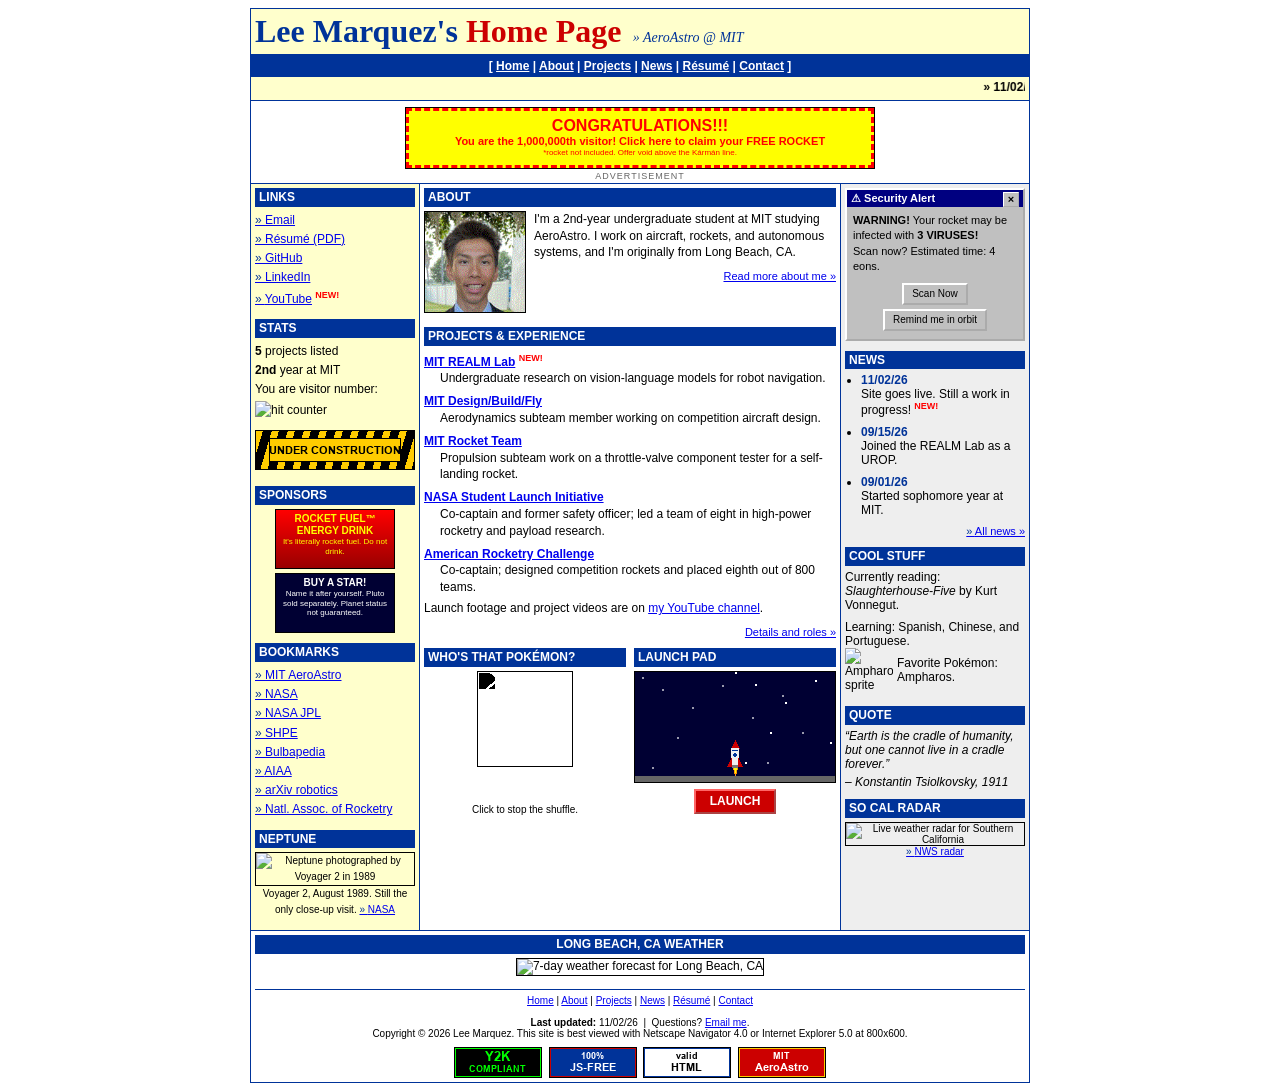
==== commit cb59c5c7: "Replace Rocket Team news item with REALM UROP" ====
--- a/index.html
+++ b/index.html
@@ -93,7 +93,7 @@
     <marquee scrollamount="3">
       <span class="onlaunch"><b class="breaking">&raquo; BREAKING:</b> A rocket has launched from this page. Officials ask that you watch it on YouTube. &nbsp;&nbsp;&nbsp;</span>
       <b>&raquo; 11/02/26:</b> Site goes live! &nbsp;&nbsp;&nbsp;
-      <b>&raquo; 10/15/26:</b> Joined the Rocket Team propulsion subteam. &nbsp;&nbsp;&nbsp;
+      <b>&raquo; 09/15/26:</b> Joined the REALM Lab as a UROP. &nbsp;&nbsp;&nbsp;
       <b>&raquo;</b> Welcome to my home page. Sign in, look around, and come back soon!
     </marquee>
   </td>
@@ -332,7 +332,7 @@
     <!-- Latest three only. Full history lives on news.html. Template: <li><b>MM/DD/YY</b><br>Text.</li> -->
     <ul class="news">
       <li><b>11/02/26</b><br>Site goes live. Still a work in progress! <span class="new">NEW!</span></li>
-      <li><b>10/15/26</b><br>Joined the Rocket Team propulsion subteam.</li>
+      <li><b>09/15/26</b><br>Joined the REALM Lab as a UROP.</li>
       <li><b>09/01/26</b><br>Started sophomore year at MIT.</li>
     </ul>
     <p class="more"><a href="news.html">All news &raquo;</a></p>
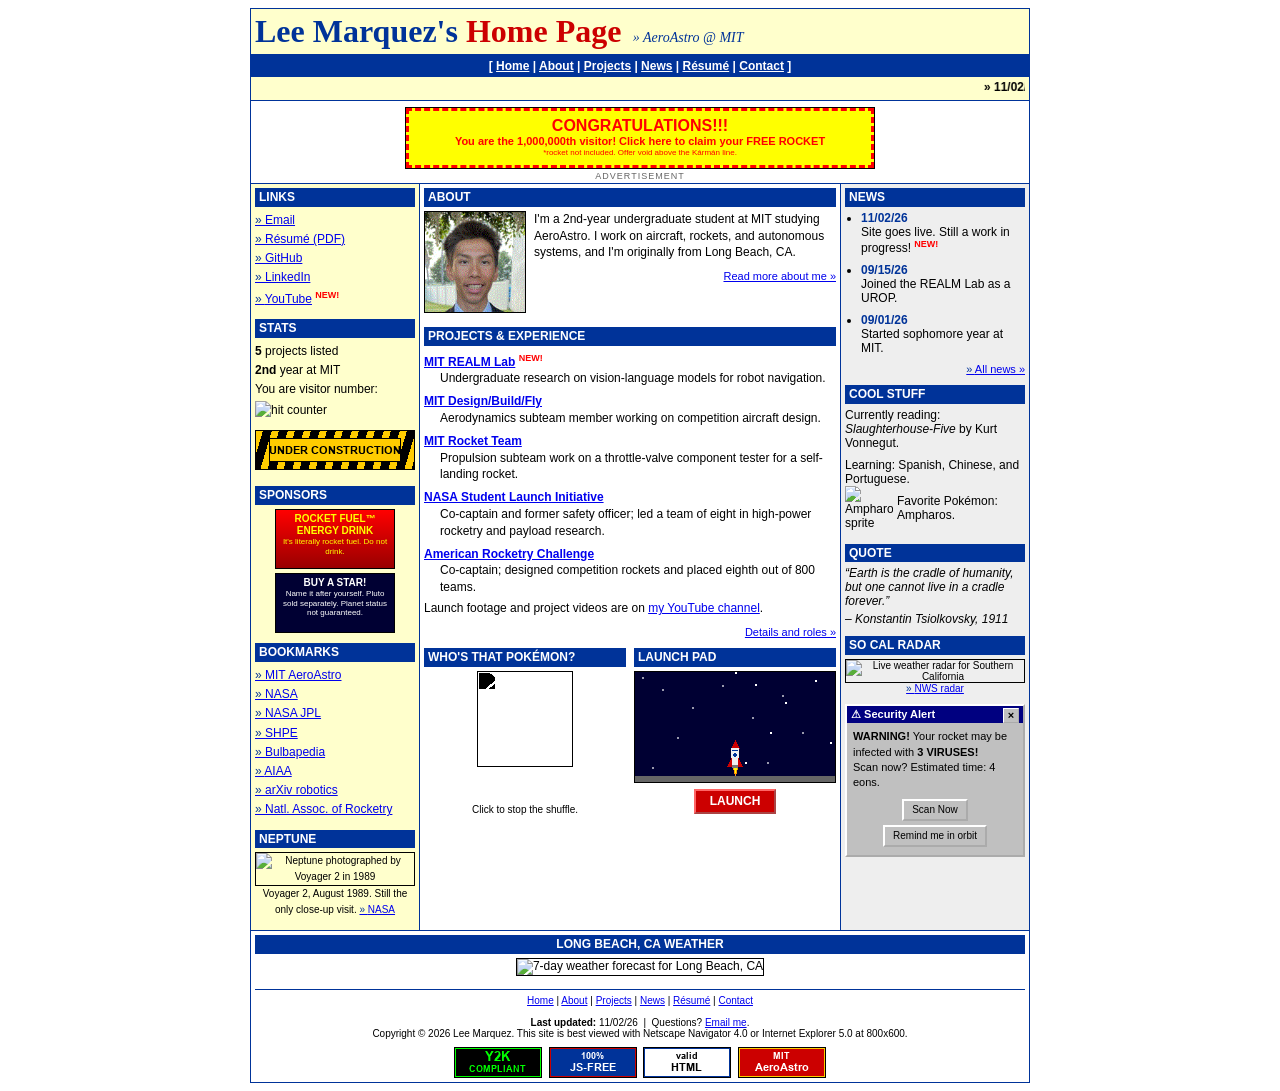
==== commit 29de93cc: "Move popups below the radar box" ====
--- a/index.html
+++ b/index.html
@@ -267,67 +267,6 @@
 
   <!-- ---------- RIGHT COLUMN ---------- -->
   <td class="right" width="180">
-    <!-- Fake Windows 95 popups. The stage radios (#s1 #s2 #s3 #s0) and the body radios (#pop0 #popscan #popremind #popcancel)
-         are at the top of <body>. The x on each popup moves to the next stage: alert, are you sure, toolbar, then none.
-         Installing from the third (#install) adds the toolbar under the nav; closing the finished install reopens this one.
-         The scan never finishes. The reminder fires when the launch pad toy's #launch box is checked. -->
-    <div class="popup popup1">
-      <div class="title"><label for="s2" class="x x1" title="Close">&times;</label><label for="s0" class="x x2" title="Close">&times;</label>&#9888; Security Alert</div>
-
-      <div class="body b0">
-        <b>WARNING!</b> Your rocket may be infected with <b class="blink">3 VIRUSES!</b><br>
-        Scan now? Estimated time: 4 eons.
-        <div class="buttons95"><label for="popscan">Scan Now</label> <label for="popremind">Remind me in orbit</label></div>
-      </div>
-
-      <div class="body bscan">
-        Scanning <span class="scanpart"></span><br>
-        <div class="progress"><span class="fill"></span></div>
-        <span class="pct"></span> complete<br>Threats found: <b class="threats"></b><br>
-        <small>Time remaining: <span class="eta"></span></small>
-        <div class="buttons95"><label for="popcancel">Cancel</label></div>
-      </div>
-
-      <div class="body bcancel">
-        <b>Scan cancelled.</b> <b class="blink">3 VIRUSES</b> remain on your rocket. Would you like to try again?
-        <div class="buttons95"><label for="popscan">Scan Now</label> <label for="popremind">Remind me in orbit</label></div>
-      </div>
-
-      <div class="body bremind">
-        <span class="orbit0">Reminder set. We'll check back when you reach orbit.<br>
-        Current altitude: 0 km. <span class="blink">Waiting...</span><br>
-        <small>Hint: there is a launch pad on this page.</small></span>
-        <span class="orbit1"><b>You are in orbit!</b> Your rocket <b>still</b> has <b class="blink">3 VIRUSES!</b> They came with you.
-        <div class="buttons95"><label for="popscan">Scan Now</label></div></span>
-      </div>
-    </div>
-
-    <!-- Second popup. "Go back" returns to the alert; x and "I'm sure" go on to the toolbar offer. -->
-    <div class="popup popup2">
-      <div class="title"><label for="s3" class="x" title="Close">&times;</label>&#9888; Are you sure?</div>
-      <div class="body b2">
-        Closing that window may leave your rocket unprotected.<br>
-        <b class="blink">3 VIRUSES</b> remain.
-        <div class="buttons95"><label for="s1">Go back</label> <label for="s3">I'm sure</label></div>
-      </div>
-    </div>
-
-    <!-- Third popup. Its x ends the chain. Install (#install) runs a fake 4-second install, then the toolbar
-         appears. Close on the finished install brings the alert back, whose x then just closes it (s0). -->
-    <div class="popup popup3">
-      <div class="title"><label for="s0" class="x" title="Close">&times;</label>&#9881; <span class="t-ask">Install Toolbar?</span><span class="t-inst">TurboThrust Setup</span></div>
-      <div class="body b2">
-        Install the <b>TurboThrust Toolbar</b>? Includes a search bar, a weather widget, and 13 more.
-        <div class="buttons95"><label for="install">Install</label> <label for="install">Install</label></div>
-      </div>
-      <div class="body b-install">
-        <span class="inst-status"></span>
-        <div class="progress"><span class="fill inst-fill"></span></div>
-        <span class="inst-pct"></span> complete
-        <div class="buttons95"><label for="s1" class="inst-close">Close</label></div>
-      </div>
-    </div>
-
     <div class="bar">news</div>
     <!-- Latest three only. Full history lives on news.html. Template: <li><b>MM/DD/YY</b><br>Text.</li> -->
     <ul class="news">
@@ -352,6 +291,67 @@
     <!-- Live radar loop from the National Weather Service, Santa Ana Mountains site (KSOX). -->
     <p class="live"><img src="https://radar.weather.gov/ridge/standard/KSOX_0.gif" alt="Live weather radar for Southern California" width="170" height="156"><br>
     <a href="https://radar.weather.gov/station/KSOX/standard">NWS radar</a></p>
+
+    <!-- Fake Windows 95 popups. The stage radios (#s1 #s2 #s3 #s0) and the body radios (#pop0 #popscan #popremind #popcancel)
+         are at the top of <body>. The x on each popup moves to the next stage: alert, are you sure, toolbar, then none.
+         Installing from the third (#install) adds the toolbar under the nav; closing the finished install reopens this one.
+         The scan never finishes. The reminder fires when the launch pad toy's #launch box is checked. -->
+    <div class="popup popup1">
+      <div class="title"><label for="s2" class="x x1" title="Close">&times;</label><label for="s0" class="x x2" title="Close">&times;</label>&#9888; Security Alert</div>
+
+      <div class="body b0">
+        <b>WARNING!</b> Your rocket may be infected with <b class="blink">3 VIRUSES!</b><br>
+        Scan now? Estimated time: 4 eons.
+        <div class="buttons95"><label for="popscan">Scan Now</label> <label for="popremind">Remind me in orbit</label></div>
+      </div>
+
+      <div class="body bscan">
+        Scanning <span class="scanpart"></span><br>
+        <div class="progress"><span class="fill"></span></div>
+        <span class="pct"></span> complete<br>Threats found: <b class="threats"></b><br>
+        <small>Time remaining: <span class="eta"></span></small>
+        <div class="buttons95"><label for="popcancel">Cancel</label></div>
+      </div>
+
+      <div class="body bcancel">
+        <b>Scan cancelled.</b> <b class="blink">3 VIRUSES</b> remain on your rocket. Would you like to try again?
+        <div class="buttons95"><label for="popscan">Scan Now</label> <label for="popremind">Remind me in orbit</label></div>
+      </div>
+
+      <div class="body bremind">
+        <span class="orbit0">Reminder set. We'll check back when you reach orbit.<br>
+        Current altitude: 0 km. <span class="blink">Waiting...</span><br>
+        <small>Hint: there is a launch pad on this page.</small></span>
+        <span class="orbit1"><b>You are in orbit!</b> Your rocket <b>still</b> has <b class="blink">3 VIRUSES!</b> They came with you.
+        <div class="buttons95"><label for="popscan">Scan Now</label></div></span>
+      </div>
+    </div>
+
+    <!-- Second popup. "Go back" returns to the alert; x and "I'm sure" go on to the toolbar offer. -->
+    <div class="popup popup2">
+      <div class="title"><label for="s3" class="x" title="Close">&times;</label>&#9888; Are you sure?</div>
+      <div class="body b2">
+        Closing that window may leave your rocket unprotected.<br>
+        <b class="blink">3 VIRUSES</b> remain.
+        <div class="buttons95"><label for="s1">Go back</label> <label for="s3">I'm sure</label></div>
+      </div>
+    </div>
+
+    <!-- Third popup. Its x ends the chain. Install (#install) runs a fake 4-second install, then the toolbar
+         appears. Close on the finished install brings the alert back, whose x then just closes it (s0). -->
+    <div class="popup popup3">
+      <div class="title"><label for="s0" class="x" title="Close">&times;</label>&#9881; <span class="t-ask">Install Toolbar?</span><span class="t-inst">TurboThrust Setup</span></div>
+      <div class="body b2">
+        Install the <b>TurboThrust Toolbar</b>? Includes a search bar, a weather widget, and 13 more.
+        <div class="buttons95"><label for="install">Install</label> <label for="install">Install</label></div>
+      </div>
+      <div class="body b-install">
+        <span class="inst-status"></span>
+        <div class="progress"><span class="fill inst-fill"></span></div>
+        <span class="inst-pct"></span> complete
+        <div class="buttons95"><label for="s1" class="inst-close">Close</label></div>
+      </div>
+    </div>
   </td>
 
 </tr>
--- a/style.css
+++ b/style.css
@@ -251,7 +251,7 @@
 #s0, #s1, #s2, #s3, #tbclose, #install, #tbsearch, #moresearch, #blocker, #pop0, #popscan, #popremind, #popcancel { display: none; }
 .popup { display: none; }
 #s1:checked ~ table.page .popup1, #s2:checked ~ table.page .popup2, #s3:checked ~ table.page .popup3 { display: block; }
-.popup { background: #c0c0c0; border: 2px outset #ffffff; margin: 0 0 10px; font-size: 11px; color: #000000; }
+.popup { background: #c0c0c0; border: 2px outset #ffffff; margin: 10px 0 0; font-size: 11px; color: #000000; }
 .popup .title { background: #000080; color: #ffffff; font-weight: bold; padding: 2px 4px; }
 .popup .x { float: right; width: 14px; height: 13px; line-height: 12px; text-align: center; background: #c0c0c0; color: #000000;
   border: 1px outset #ffffff; font-family: Arial, Helvetica, sans-serif; font-size: 11px; cursor: pointer; }
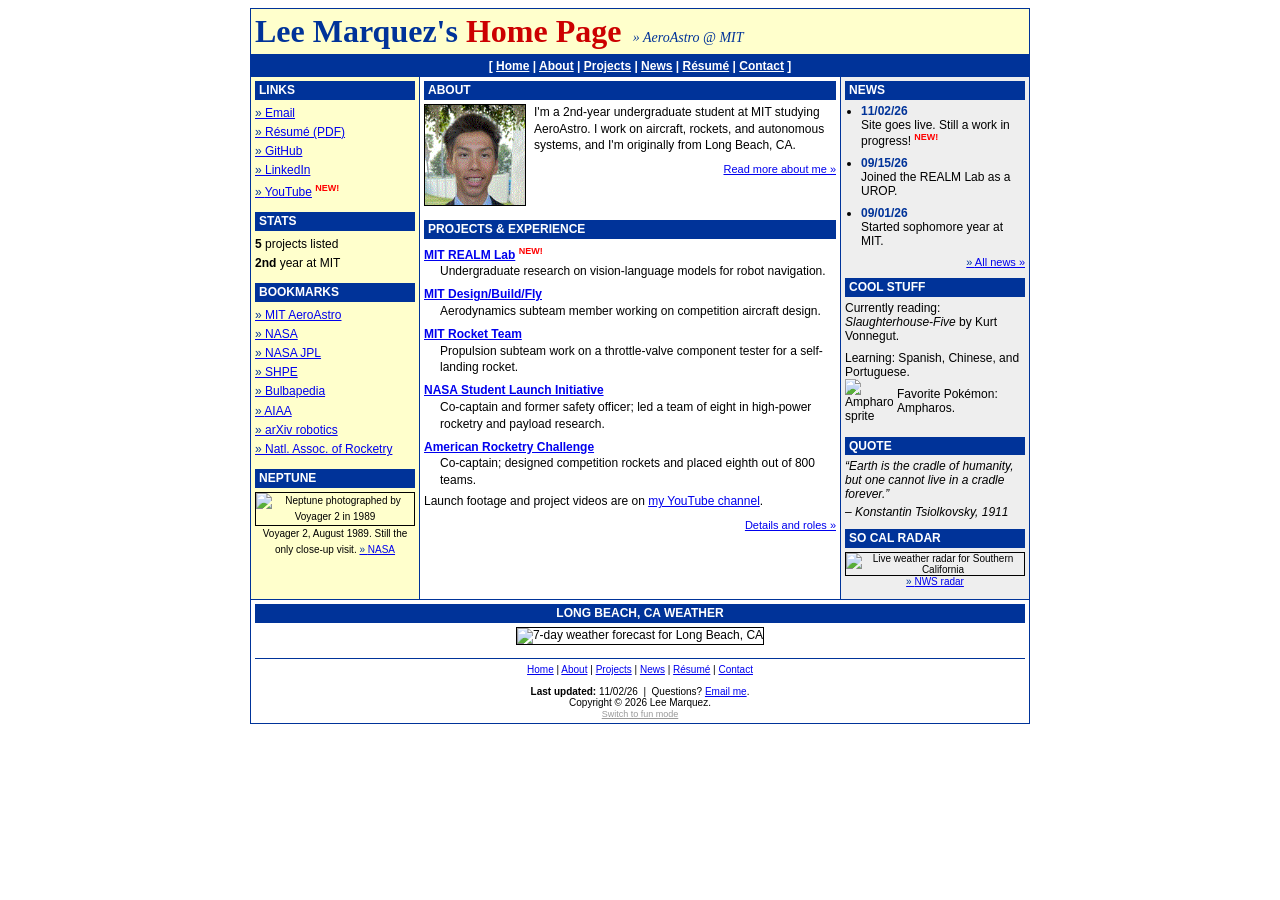
==== commit 24a84fc6: "Serious mode by default; fun mode behind #fun - Ads, sponsors, popups, toolbar, toys, ticker, visito" ====
--- a/index.html
+++ b/index.html
@@ -9,6 +9,8 @@
   <link rel="stylesheet" href="style.css">
 </head>
 <body>
+<!-- Fun mode anchor: index.html#fun turns the toys on. Serious is the default. See "modes" in style.css. -->
+<span id="fun"></span>
 <!-- Hidden switches for the toys. They live up here so the whole page can react to them
      (see "cross-toy easter eggs" in style.css). Order matters for the CSS: popup switches first, then launch. -->
 <!-- Which popup is showing: s1 Security Alert, s2 Are you sure, s3 Install Toolbar, s0 none. -->
@@ -39,22 +41,22 @@
 </tr>
 <tr>
   <td class="nav" colspan="3">
-    <b>[</b> <a href="index.html">Home</a> <b>|</b>
-    <a href="about.html">About</a> <b>|</b>
-    <a href="projects.html">Projects</a> <b>|</b>
-    <a href="news.html">News</a> <b>|</b>
+    <b>[</b> <a class="s" href="index.html">Home</a><a class="f" href="index.html#fun">Home</a> <b>|</b>
+    <a class="s" href="about.html">About</a><a class="f" href="about.html#fun">About</a> <b>|</b>
+    <a class="s" href="projects.html">Projects</a><a class="f" href="projects.html#fun">Projects</a> <b>|</b>
+    <a class="s" href="news.html">News</a><a class="f" href="news.html#fun">News</a> <b>|</b>
     <a href="resume26.pdf">R&eacute;sum&eacute;</a> <b>|</b>
-    <a href="contact.html">Contact</a> <b>]</b>
+    <a class="s" href="contact.html">Contact</a><a class="f" href="contact.html#fun">Contact</a> <b>]</b>
   </td>
 </tr>
 
 <!-- ===================== FAKE TOOLBAR (appears after "installing" it from the third popup) ===================== -->
 <tr class="toolbar tb-main">
   <td colspan="3">
-    <!-- Search shows results. "+13 more" adds a row of search bars. Weather jumps to the forecast. The blocker hides every popup. -->
+    <!-- Search shows results. "+13 more" adds a row of search bars. The blocker hides every popup. -->
     <b>TurboThrust Toolbar</b>
     <span class="tb-search"><input type="text" placeholder="Search the web"> <label for="tbsearch" class="tb-btn">Search</label></span>
-    <a href="#weather" class="tb-item">&#9728; 72&deg;F Long Beach</a>
+    <span class="tb-item">&#9728; 72&deg;F Long Beach</span>
     <label for="blocker" class="tb-item">Pop-up blocker: <b class="blk-off">OFF</b><b class="blk-on">ON</b></label>
     <label for="moresearch" class="tb-item tb-more"><span class="more-off">+13 more &raquo;</span><span class="more-on">&laquo; That's enough</span></label>
     <label for="tbclose" class="x tb-x" title="Remove toolbar">&times;</label>
@@ -66,7 +68,7 @@
     <input type="text" placeholder="Search"> <input type="text" placeholder="Search"> <input type="text" placeholder="Search"> <input type="text" placeholder="Search">
     <input type="text" placeholder="Search"> <input type="text" placeholder="Search"> <input type="text" placeholder="Search"> <input type="text" placeholder="Search">
     <input type="text" placeholder="Search"> <input type="text" placeholder="Search"> <input type="text" placeholder="Search"> <input type="text" placeholder="Search">
-    <a href="#weather" class="tb-item">&#9728; 72&deg;F Long Beach</a>
+    <span class="tb-item">&#9728; 72&deg;F Long Beach</span>
   </td>
 </tr>
 <tr class="toolbar tb-results">
@@ -78,16 +80,16 @@
     <a href="https://ejgomez.com/">Some guy named Ernesto</a> &middot;
     <a href="https://sigmanu.mit.edu/">Sigma Nu at MIT</a><br>
     <b>Results:</b>
-    <a href="projects.html">Projects &amp; experience</a> &middot;
-    <a href="about.html">About Lee</a> &middot;
-    <a href="news.html">News</a> &middot;
-    <a href="contact.html">Contact</a>
-    &nbsp; Did you mean: <a href="projects.html"><i>rockets</i></a>?
-  </td>
-</tr>
-
-<!-- ===================== TICKER ===================== -->
-<tr>
+    <a href="projects.html#fun">Projects &amp; experience</a> &middot;
+    <a href="about.html#fun">About Lee</a> &middot;
+    <a href="news.html#fun">News</a> &middot;
+    <a href="contact.html#fun">Contact</a>
+    &nbsp; Did you mean: <a href="projects.html#fun"><i>rockets</i></a>?
+  </td>
+</tr>
+
+<!-- ===================== TICKER (fun mode only) ===================== -->
+<tr class="fun">
   <td class="ticker" colspan="3">
     <!-- Scrolling headlines. Keep it to the newest two or three news items. -->
     <marquee scrollamount="3">
@@ -99,8 +101,8 @@
   </td>
 </tr>
 
-<!-- ===================== SPONSOR BANNER (fake ads, all satire) ===================== -->
-<tr>
+<!-- ===================== SPONSOR BANNER (fake ads, all satire; fun mode only) ===================== -->
+<tr class="fun">
   <td class="adrow" colspan="3">
     <!-- Rotating 468x60 banner, pure CSS: the stack slides up one ad every 5 seconds.
          Every ad links to a certain music video. To add an ad, copy an <a class="ad"> block,
@@ -136,16 +138,16 @@
     <div class="bar">stats</div>
     <b>5</b> projects listed<br>
     <b>2nd</b> year at MIT<br>
-    You are visitor number:<br>
+    <span class="fun">You are visitor number:<br>
     <!-- Live hit counter image from hits.sh; it counts every time the image loads. -->
-    <img class="counter" src="https://hits.sh/leeneptune.github.io.svg?label=visitors&amp;color=003399&amp;labelColor=cc0000&amp;style=flat-square" alt="hit counter">
-
-    <p class="badge"><img src="Images/underconstruction.gif" alt="Under construction" width="160" height="40"></p>
-
-    <div class="bar">sponsors</div>
+    <img class="counter" src="https://hits.sh/leeneptune.github.io.svg?label=visitors&amp;color=003399&amp;labelColor=cc0000&amp;style=flat-square" alt="hit counter"></span>
+
+    <p class="badge fun"><img src="Images/underconstruction.gif" alt="Under construction" width="160" height="40"></p>
+
+    <div class="bar fun">sponsors</div>
     <!-- Fake 120x60 button ads. Satire. They go to a certain music video. -->
-    <a class="sponsor sp1" href="https://www.youtube.com/watch?v=dQw4w9WgXcQ">ROCKET FUEL&trade;<br>ENERGY DRINK<br><small>It's literally rocket fuel. Do not drink.</small></a>
-    <a class="sponsor sp2" href="https://www.youtube.com/watch?v=dQw4w9WgXcQ">BUY A STAR!<br><small>Name it after yourself. Pluto sold separately. Planet status not guaranteed.</small></a>
+    <a class="sponsor sp1 fun" href="https://www.youtube.com/watch?v=dQw4w9WgXcQ">ROCKET FUEL&trade;<br>ENERGY DRINK<br><small>It's literally rocket fuel. Do not drink.</small></a>
+    <a class="sponsor sp2 fun" href="https://www.youtube.com/watch?v=dQw4w9WgXcQ">BUY A STAR!<br><small>Name it after yourself. Pluto sold separately. Planet status not guaranteed.</small></a>
 
     <div class="bar">bookmarks</div>
     <!-- Template: <a href="#">Name</a><br> -->
@@ -170,7 +172,7 @@
     <img class="photo" src="Images/portrait.gif" alt="Portrait of Lee Marquez" width="100" align="left">
     <p>I'm a 2nd-year undergraduate student at MIT studying AeroAstro. I work on aircraft,
     rockets, and autonomous systems, and I'm originally from Long Beach, CA.</p>
-    <p class="more"><a href="about.html">Read more about me &raquo;</a></p>
+    <p class="more"><a class="s" href="about.html">Read more about me &raquo;</a><a class="f" href="about.html#fun">Read more about me &raquo;</a></p>
     <br clear="all">
 
     <div class="bar">projects &amp; experience</div>
@@ -195,10 +197,10 @@
       <dd>Co-captain; designed competition rockets and placed eighth out of 800 teams.</dd>
     </dl>
     <p>Launch footage and project videos are on <a href="https://www.youtube.com/@leemarquez8995">my YouTube channel</a>.</p>
-    <p class="more"><a href="projects.html">Details and roles &raquo;</a></p>
-
-    <!-- Two toy boxes side by side. Both are checkbox + CSS tricks, no scripts. -->
-    <table class="toys" width="100%" cellspacing="0" cellpadding="0">
+    <p class="more"><a class="s" href="projects.html">Details and roles &raquo;</a><a class="f" href="projects.html#fun">Details and roles &raquo;</a></p>
+
+    <!-- Two toy boxes side by side. Both are checkbox + CSS tricks, no scripts. Fun mode only. -->
+    <table class="toys fun" width="100%" cellspacing="0" cellpadding="0">
     <tr valign="top">
       <td width="50%">
         <div class="bar">who's that pok&eacute;mon?</div>
@@ -274,7 +276,7 @@
       <li><b>09/15/26</b><br>Joined the REALM Lab as a UROP.</li>
       <li><b>09/01/26</b><br>Started sophomore year at MIT.</li>
     </ul>
-    <p class="more"><a href="news.html">All news &raquo;</a></p>
+    <p class="more"><a class="s" href="news.html">All news &raquo;</a><a class="f" href="news.html#fun">All news &raquo;</a></p>
 
     <div class="bar">cool stuff</div>
     <!-- One <p> per item. Add or remove lines freely. -->
@@ -369,17 +371,18 @@
 <tr>
   <td class="footer" colspan="3">
     <hr>
-    <a href="index.html">Home</a> |
-    <a href="about.html">About</a> |
-    <a href="projects.html">Projects</a> |
-    <a href="news.html">News</a> |
+    <a class="s" href="index.html">Home</a><a class="f" href="index.html#fun">Home</a> |
+    <a class="s" href="about.html">About</a><a class="f" href="about.html#fun">About</a> |
+    <a class="s" href="projects.html">Projects</a><a class="f" href="projects.html#fun">Projects</a> |
+    <a class="s" href="news.html">News</a><a class="f" href="news.html#fun">News</a> |
     <a href="resume26.pdf">R&eacute;sum&eacute;</a> |
-    <a href="contact.html">Contact</a>
+    <a class="s" href="contact.html">Contact</a><a class="f" href="contact.html#fun">Contact</a>
     <br><br>
     <b>Last updated:</b> 11/02/26 &nbsp;|&nbsp; Questions? <a href="mailto:leexum@mit.edu">Email me</a>.
     <br>
-    Copyright &copy; 2026 Lee Marquez. This site is best viewed with Netscape Navigator 4.0 or Internet Explorer 5.0 at 800x600.
-    <p class="buttons">
+    Copyright &copy; 2026 Lee Marquez. <span class="fun">This site is best viewed with Netscape Navigator 4.0 or Internet Explorer 5.0 at 800x600.</span>
+    <br><a class="s toggle" href="#fun">Switch to fun mode</a><a class="f toggle" href="#">Switch to serious mode</a>
+    <p class="buttons fun">
       <!-- 88x31 buttons live in Images/buttons/. Add an <img> here to add one. -->
       <img src="Images/buttons/y2k.gif" alt="Y2K compliant" width="88" height="31">
       <img src="Images/buttons/nojs.gif" alt="100% JavaScript-free" width="88" height="31">
--- a/style.css
+++ b/style.css
@@ -88,8 +88,16 @@
 
 /* Phones: stack the three columns. */
 @media (max-width: 600px) {
-  table.page, table.page tr, table.page td { display: block; width: auto; }
+  table.page, table.page tbody, table.page tr, table.page td { display: block; width: auto; }
   td.left, td.right { border: 0; }
+  /* The stacking rule above would un-hide the toolbar rows; keep them hidden until their switches say otherwise. */
+  table.page tr.toolbar { display: none; }
+  /* Popups float over the page like real ones instead of sitting at the bottom of the stacked columns. */
+  .popup { position: fixed; left: 8px; right: 8px; bottom: 8px; z-index: 50; margin: 0; box-shadow: 0 0 0 2px #000000; }
+  /* Banner ad text at phone width. */
+  .ad { font-size: 10px; padding: 4px 6px; }
+  .ad big { font-size: 13px; }
+  .ad small { font-size: 7px; }
 }
 
 /* 404 page */
@@ -328,7 +336,7 @@
 tr.toolbar td { background: #c0c0c0; border-bottom: 1px solid #003399; padding: 3px 6px; font-size: 10px; line-height: 2; }
 tr.toolbar b { color: #000080; }
 .tb-search input { width: 90px; font: 10px Verdana, Arial, sans-serif; border: 1px inset #808080; background: #ffffff; padding: 1px 2px; margin-left: 6px; }
-.tb-btn, .tb-item, a.tb-item:link, a.tb-item:visited { display: inline-block; border: 2px outset #ffffff; background: #c0c0c0; color: #000000; padding: 0 5px; margin-left: 4px; cursor: pointer; text-decoration: none; }
+.tb-btn, .tb-item { display: inline-block; border: 2px outset #ffffff; background: #c0c0c0; color: #000000; padding: 0 5px; margin-left: 4px; cursor: pointer; text-decoration: none; }
 .tb-btn:active, .tb-item:active { border-style: inset; }
 /* The toolbar's own switches (#tbsearch, #moresearch, #blocker) sit at the top of <body> too. */
 .more-on, .blk-on { display: none; }
@@ -361,3 +369,15 @@
 
 /* Toolbar x: removes every toolbar row, including the extras and results. Last so it wins. */
 #tbclose:checked ~ table.page tr.toolbar { display: none; }
+
+/* ---- Modes. Serious is the default. index.html#fun (the #fun span at the top of <body>) turns the toys on.
+   .fun = fun-only element. .s / .f = twin links for serious / fun mode so the nav keeps you in the mode you're in.
+   These sit last so they outrank every show rule above. ---- */
+.f { display: none; }
+#fun:target ~ table.page .f { display: inline; }
+#fun:target ~ table.page .s { display: none; }
+#fun:not(:target) ~ table.page .fun,
+#fun:not(:target) ~ table.page .popup,
+#fun:not(:target) ~ table.page tr.toolbar { display: none; }
+#fun:not(:target) ~ .flyer { display: none; }
+.toggle, .toggle:link, .toggle:visited { color: #999999; font-size: 9px; }
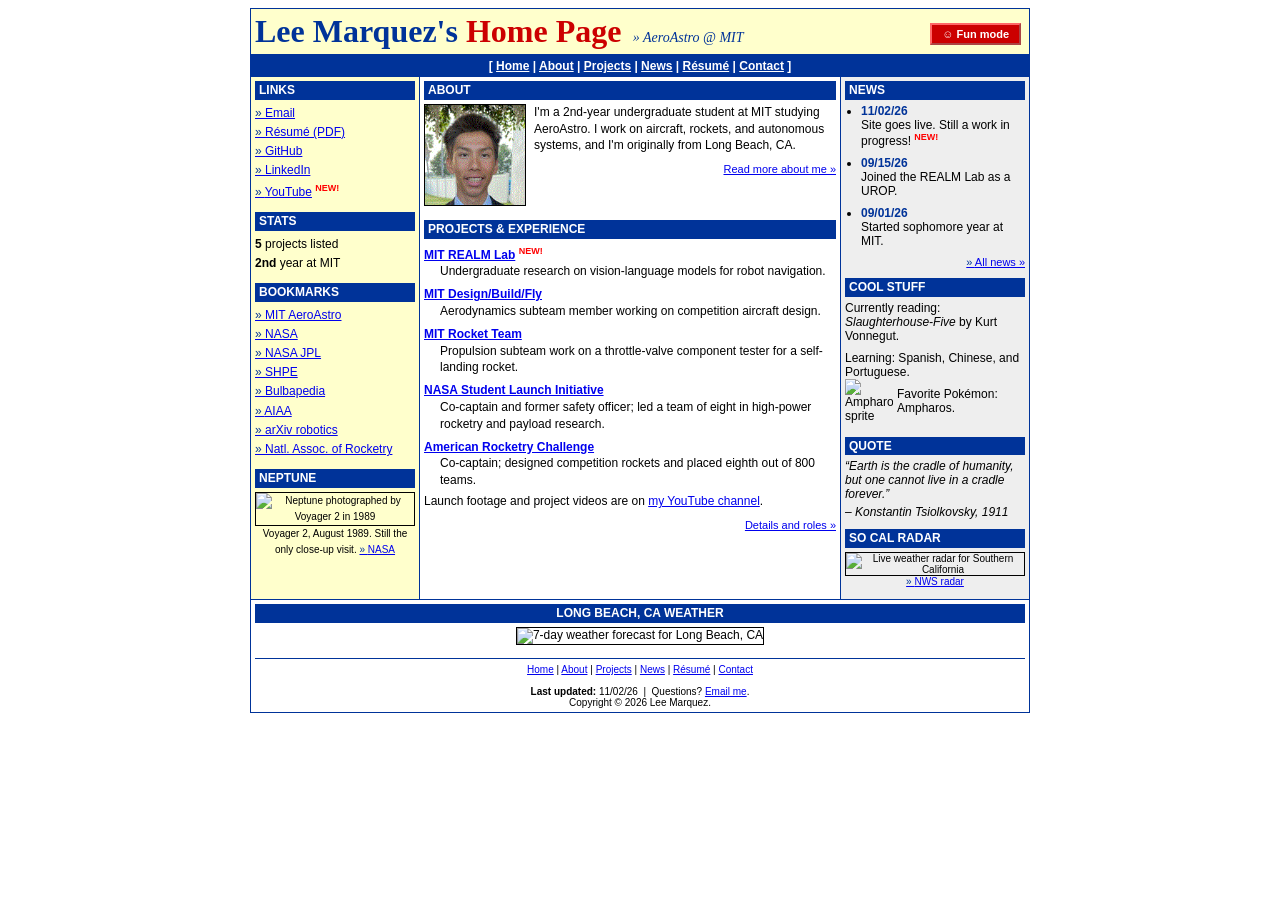
==== commit fba51724: "Move the mode switch into the header as a button" ====
--- a/index.html
+++ b/index.html
@@ -35,6 +35,8 @@
 <table class="page" width="100%" cellspacing="0" cellpadding="4">
 <tr>
   <td class="logo" colspan="3">
+    <!-- Mode switch: #fun turns the toys on, # turns them off. -->
+    <span class="modes"><a class="s toggle" href="#fun" title="Ads, popups, and toys">&#9786; Fun mode</a><a class="f toggle" href="#" title="Back to the plain site">&#9785; Serious mode</a></span>
     <a class="sitename" href="index.html">Lee Marquez's <span class="alt">Home Page</span></a>
     <span class="tagline">&raquo; AeroAstro @ MIT</span>
   </td>
@@ -381,7 +383,6 @@
     <b>Last updated:</b> 11/02/26 &nbsp;|&nbsp; Questions? <a href="mailto:leexum@mit.edu">Email me</a>.
     <br>
     Copyright &copy; 2026 Lee Marquez. <span class="fun">This site is best viewed with Netscape Navigator 4.0 or Internet Explorer 5.0 at 800x600.</span>
-    <br><a class="s toggle" href="#fun">Switch to fun mode</a><a class="f toggle" href="#">Switch to serious mode</a>
     <p class="buttons fun">
       <!-- 88x31 buttons live in Images/buttons/. Add an <img> here to add one. -->
       <img src="Images/buttons/y2k.gif" alt="Y2K compliant" width="88" height="31">
--- a/style.css
+++ b/style.css
@@ -380,4 +380,9 @@
 #fun:not(:target) ~ table.page .popup,
 #fun:not(:target) ~ table.page tr.toolbar { display: none; }
 #fun:not(:target) ~ .flyer { display: none; }
-.toggle, .toggle:link, .toggle:visited { color: #999999; font-size: 9px; }
+/* Mode switch button in the header. */
+.modes { float: right; margin: 10px 4px 0 8px; }
+.toggle, .toggle:link, .toggle:visited { display: inline-block; padding: 3px 10px; background: #cc0000; color: #ffffff; font-weight: bold; font-size: 11px; border: 2px outset #ff6666; text-decoration: none; }
+.toggle:active { border-style: inset; }
+.f.toggle, .f.toggle:link, .f.toggle:visited { display: none; background: #003399; border-color: #6699ff; }
+#fun:target ~ table.page .f.toggle { display: inline-block; }
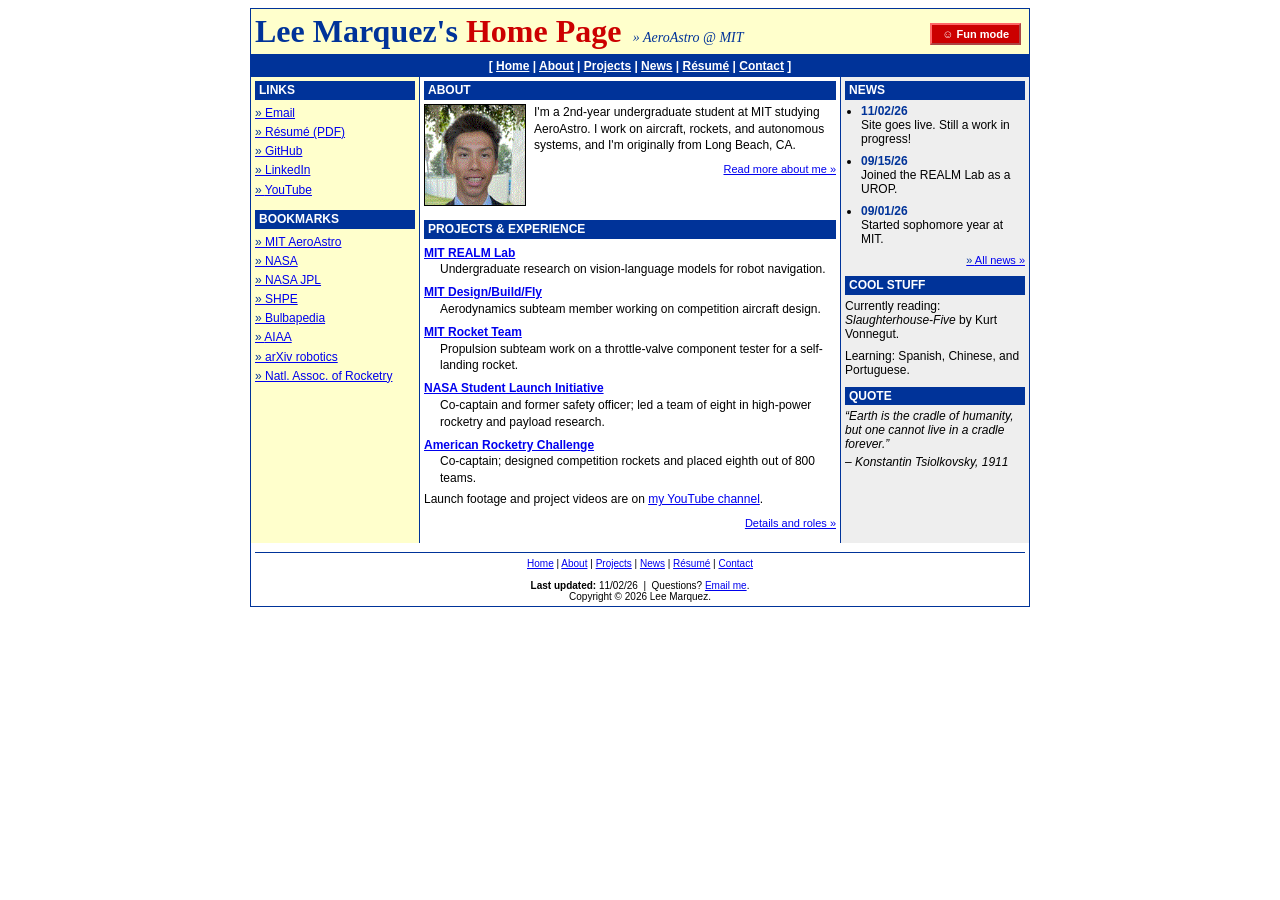
==== commit cb88c207: "Trim serious mode further; put the main column first on phones" ====
--- a/index.html
+++ b/index.html
@@ -126,7 +126,7 @@
 </tr>
 
 <!-- ===================== BODY: 3 COLUMNS ===================== -->
-<tr valign="top">
+<tr class="cols" valign="top">
 
   <!-- ---------- LEFT COLUMN ---------- -->
   <td class="left" width="160">
@@ -135,11 +135,11 @@
     <a href="resume26.pdf">R&eacute;sum&eacute; (PDF)</a><br>
     <a href="https://github.com/leeneptune">GitHub</a><br>
     <a href="https://www.linkedin.com/in/leemarquez/">LinkedIn</a><br>
-    <a href="https://www.youtube.com/@leemarquez8995">YouTube</a> <span class="new">NEW!</span><br>
-
-    <div class="bar">stats</div>
-    <b>5</b> projects listed<br>
-    <b>2nd</b> year at MIT<br>
+    <a href="https://www.youtube.com/@leemarquez8995">YouTube</a> <span class="new fun">NEW!</span><br>
+
+    <div class="bar fun">stats</div>
+    <span class="fun"><b>5</b> projects listed<br></span>
+    <span class="fun"><b>2nd</b> year at MIT<br></span>
     <span class="fun">You are visitor number:<br>
     <!-- Live hit counter image from hits.sh; it counts every time the image loads. -->
     <img class="counter" src="https://hits.sh/leeneptune.github.io.svg?label=visitors&amp;color=003399&amp;labelColor=cc0000&amp;style=flat-square" alt="hit counter"></span>
@@ -156,15 +156,15 @@
     <a href="https://aeroastro.mit.edu/">MIT AeroAstro</a><br>
     <a href="https://www.nasa.gov/">NASA</a><br>
     <a href="https://www.jpl.nasa.gov/">NASA JPL</a><br>
-    <a href="https://shpe.org/">SHPE</a><br>
+    <a href="https://shpe.mit.edu/">SHPE</a><br>
     <a href="https://bulbapedia.bulbagarden.net/">Bulbapedia</a><br>
     <a href="https://www.aiaa.org/">AIAA</a><br>
     <a href="https://arxiv.org/list/cs.RO/recent">arXiv robotics</a><br>
     <a href="https://www.nar.org/">Natl. Assoc. of Rocketry</a><br>
 
-    <div class="bar">neptune</div>
+    <div class="bar fun">neptune</div>
     <!-- Voyager 2's full-disk portrait of Neptune, 1989, from the NASA image library (PIA01492). -->
-    <p class="live"><img src="https://images-assets.nasa.gov/image/PIA01492/PIA01492~small.jpg" alt="Neptune photographed by Voyager 2 in 1989" width="150" height="150"><br>
+    <p class="live fun"><img src="https://images-assets.nasa.gov/image/PIA01492/PIA01492~small.jpg" alt="Neptune photographed by Voyager 2 in 1989" width="150" height="150"><br>
     Voyager 2, August 1989. Still the only close-up visit. <a href="https://images.nasa.gov/details/PIA01492">NASA</a></p>
   </td>
 
@@ -183,7 +183,7 @@
       <dd>One-line description.</dd>
     -->
     <dl class="projects">
-      <dt><a href="https://aeroastro.mit.edu/realm/">MIT REALM Lab</a> <span class="new">NEW!</span></dt>
+      <dt><a href="https://aeroastro.mit.edu/realm/">MIT REALM Lab</a> <span class="new fun">NEW!</span></dt>
       <dd>Undergraduate research on vision-language models for robot navigation.</dd>
 
       <dt><a href="https://web.mit.edu/dbf/www/">MIT Design/Build/Fly</a></dt>
@@ -274,7 +274,7 @@
     <div class="bar">news</div>
     <!-- Latest three only. Full history lives on news.html. Template: <li><b>MM/DD/YY</b><br>Text.</li> -->
     <ul class="news">
-      <li><b>11/02/26</b><br>Site goes live. Still a work in progress! <span class="new">NEW!</span></li>
+      <li><b>11/02/26</b><br>Site goes live. Still a work in progress! <span class="new fun">NEW!</span></li>
       <li><b>09/15/26</b><br>Joined the REALM Lab as a UROP.</li>
       <li><b>09/01/26</b><br>Started sophomore year at MIT.</li>
     </ul>
@@ -285,15 +285,15 @@
     <p>Currently reading: <i>Slaughterhouse-Five</i> by Kurt Vonnegut.</p>
     <p>Learning: Spanish, Chinese, and Portuguese.</p>
     <!-- Sprite comes from the PokeAPI sprite repo. Change the number at the end of the URL to change the Pokemon (181 = Ampharos). -->
-    <p><img class="sprite" src="https://raw.githubusercontent.com/PokeAPI/sprites/master/sprites/pokemon/181.png" alt="Ampharos sprite" width="48" height="48" align="left">Favorite Pok&eacute;mon: Ampharos.<br clear="all"></p>
+    <p class="fun"><img class="sprite" src="https://raw.githubusercontent.com/PokeAPI/sprites/master/sprites/pokemon/181.png" alt="Ampharos sprite" width="48" height="48" align="left">Favorite Pok&eacute;mon: Ampharos.<br clear="all"></p>
 
     <div class="bar">quote</div>
     <p class="quote">&ldquo;Earth is the cradle of humanity, but one cannot live in a cradle forever.&rdquo;</p>
     <p class="quote">&ndash; Konstantin Tsiolkovsky, 1911</p>
 
-    <div class="bar">so cal radar</div>
+    <div class="bar fun">so cal radar</div>
     <!-- Live radar loop from the National Weather Service, Santa Ana Mountains site (KSOX). -->
-    <p class="live"><img src="https://radar.weather.gov/ridge/standard/KSOX_0.gif" alt="Live weather radar for Southern California" width="170" height="156"><br>
+    <p class="live fun"><img src="https://radar.weather.gov/ridge/standard/KSOX_0.gif" alt="Live weather radar for Southern California" width="170" height="156"><br>
     <a href="https://radar.weather.gov/station/KSOX/standard">NWS radar</a></p>
 
     <!-- Fake Windows 95 popups. The stage radios (#s1 #s2 #s3 #s0) and the body radios (#pop0 #popscan #popremind #popcancel)
@@ -360,8 +360,8 @@
 
 </tr>
 
-<!-- ===================== WEATHER STRIP ===================== -->
-<tr>
+<!-- ===================== WEATHER STRIP (fun mode only) ===================== -->
+<tr class="fun">
   <td class="weather" colspan="3" id="weather">
     <div class="bar">long beach, ca weather</div>
     <!-- 7-day forecast image from 7timer.info. Change lat/lon in the URL to move it. -->
--- a/style.css
+++ b/style.css
@@ -90,6 +90,14 @@
 @media (max-width: 600px) {
   table.page, table.page tbody, table.page tr, table.page td { display: block; width: auto; }
   td.left, td.right { border: 0; }
+  /* Phones read top to bottom, so put the main column first, news second, and the link lists last. */
+  table.page tr.cols { display: flex; flex-direction: column; }
+  td.center { order: 1; }
+  td.right  { order: 2; }
+  td.left   { order: 3; }
+  /* Link lists run across the screen instead of one link per line. */
+  td.left a:not(.sponsor) { display: inline-block; margin-right: 12px; }
+  td.left a + br { display: none; }
   /* The stacking rule above would un-hide the toolbar rows; keep them hidden until their switches say otherwise. */
   table.page tr.toolbar { display: none; }
   /* Popups float over the page like real ones instead of sitting at the bottom of the stacked columns. */
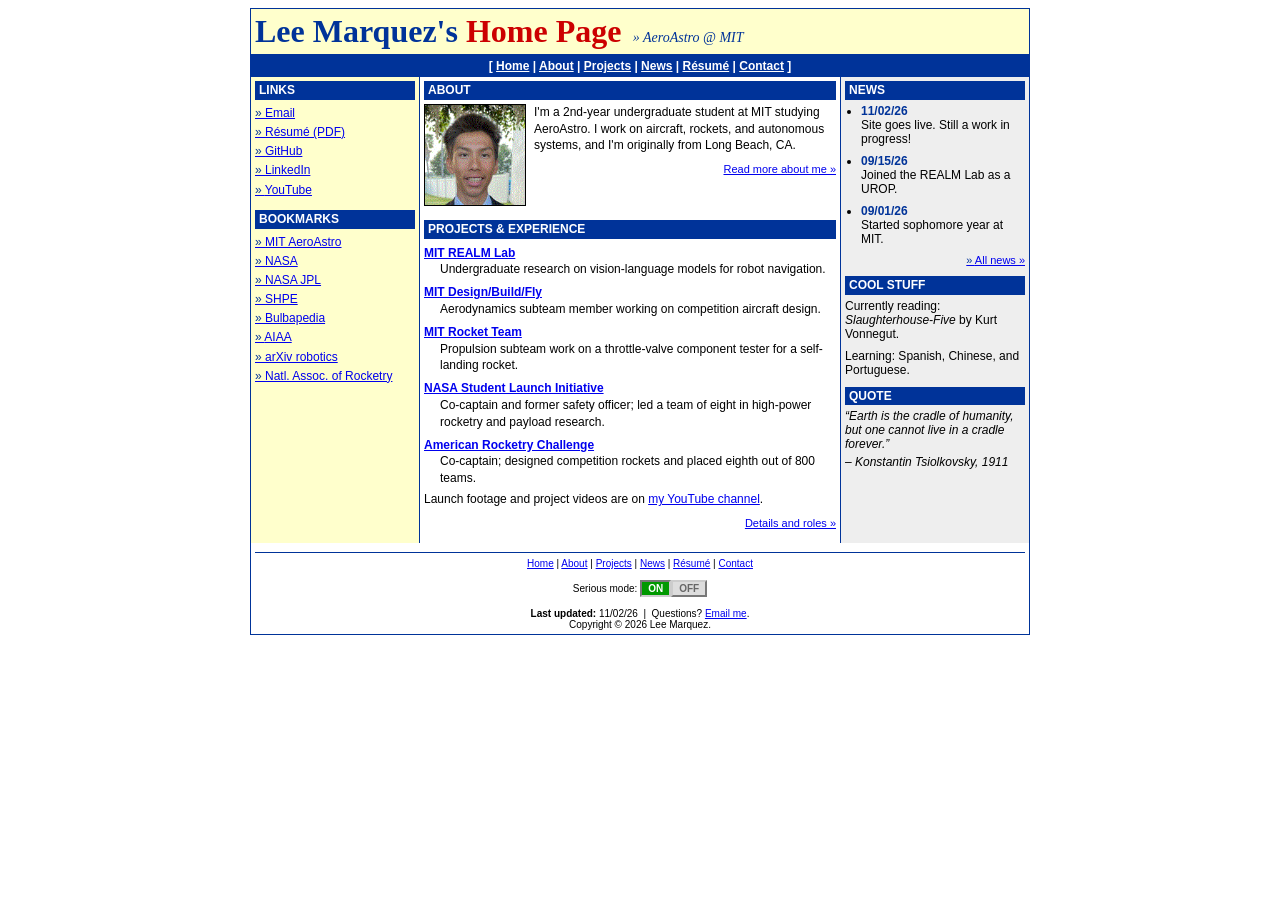
==== commit 58f06b7a: "Replace the header mode button with a serious mode ON/OFF switch in the footer" ====
--- a/index.html
+++ b/index.html
@@ -35,8 +35,6 @@
 <table class="page" width="100%" cellspacing="0" cellpadding="4">
 <tr>
   <td class="logo" colspan="3">
-    <!-- Mode switch: #fun turns the toys on, # turns them off. -->
-    <span class="modes"><a class="s toggle" href="#fun" title="Ads, popups, and toys">&#9786; Fun mode</a><a class="f toggle" href="#" title="Back to the plain site">&#9785; Serious mode</a></span>
     <a class="sitename" href="index.html">Lee Marquez's <span class="alt">Home Page</span></a>
     <span class="tagline">&raquo; AeroAstro @ MIT</span>
   </td>
@@ -380,6 +378,11 @@
     <a href="resume26.pdf">R&eacute;sum&eacute;</a> |
     <a class="s" href="contact.html">Contact</a><a class="f" href="contact.html#fun">Contact</a>
     <br><br>
+    <!-- Serious mode switch. ON is the default; OFF (#fun) turns the ads, popups, and toys on. -->
+    <span class="switch">Serious mode:
+      <a class="s" href="#fun" title="Turn serious mode off"><span class="knob lit">ON</span><span class="knob">OFF</span></a><a class="f" href="#" title="Turn serious mode on"><span class="knob">ON</span><span class="knob lit">OFF</span></a>
+    </span>
+    <br><br>
     <b>Last updated:</b> 11/02/26 &nbsp;|&nbsp; Questions? <a href="mailto:leexum@mit.edu">Email me</a>.
     <br>
     Copyright &copy; 2026 Lee Marquez. <span class="fun">This site is best viewed with Netscape Navigator 4.0 or Internet Explorer 5.0 at 800x600.</span>
--- a/style.css
+++ b/style.css
@@ -388,9 +388,10 @@
 #fun:not(:target) ~ table.page .popup,
 #fun:not(:target) ~ table.page tr.toolbar { display: none; }
 #fun:not(:target) ~ .flyer { display: none; }
-/* Mode switch button in the header. */
-.modes { float: right; margin: 10px 4px 0 8px; }
-.toggle, .toggle:link, .toggle:visited { display: inline-block; padding: 3px 10px; background: #cc0000; color: #ffffff; font-weight: bold; font-size: 11px; border: 2px outset #ff6666; text-decoration: none; }
-.toggle:active { border-style: inset; }
-.f.toggle, .f.toggle:link, .f.toggle:visited { display: none; background: #003399; border-color: #6699ff; }
-#fun:target ~ table.page .f.toggle { display: inline-block; }
+/* Serious mode switch in the footer. Two links, one per mode, each drawn as a two-position switch. */
+.switch { font-size: 10px; }
+.switch a, .switch a:link, .switch a:visited { text-decoration: none; color: #000000; }
+.knob { display: inline-block; padding: 1px 6px; border: 2px outset #cccccc; background: #dddddd; color: #666666; font-weight: bold; font-size: 10px; }
+.knob.lit { border-style: inset; background: #009900; color: #ffffff; }
+.switch a:hover .knob { background: #eeeeee; }
+.switch a:hover .knob.lit { background: #cc0000; }
